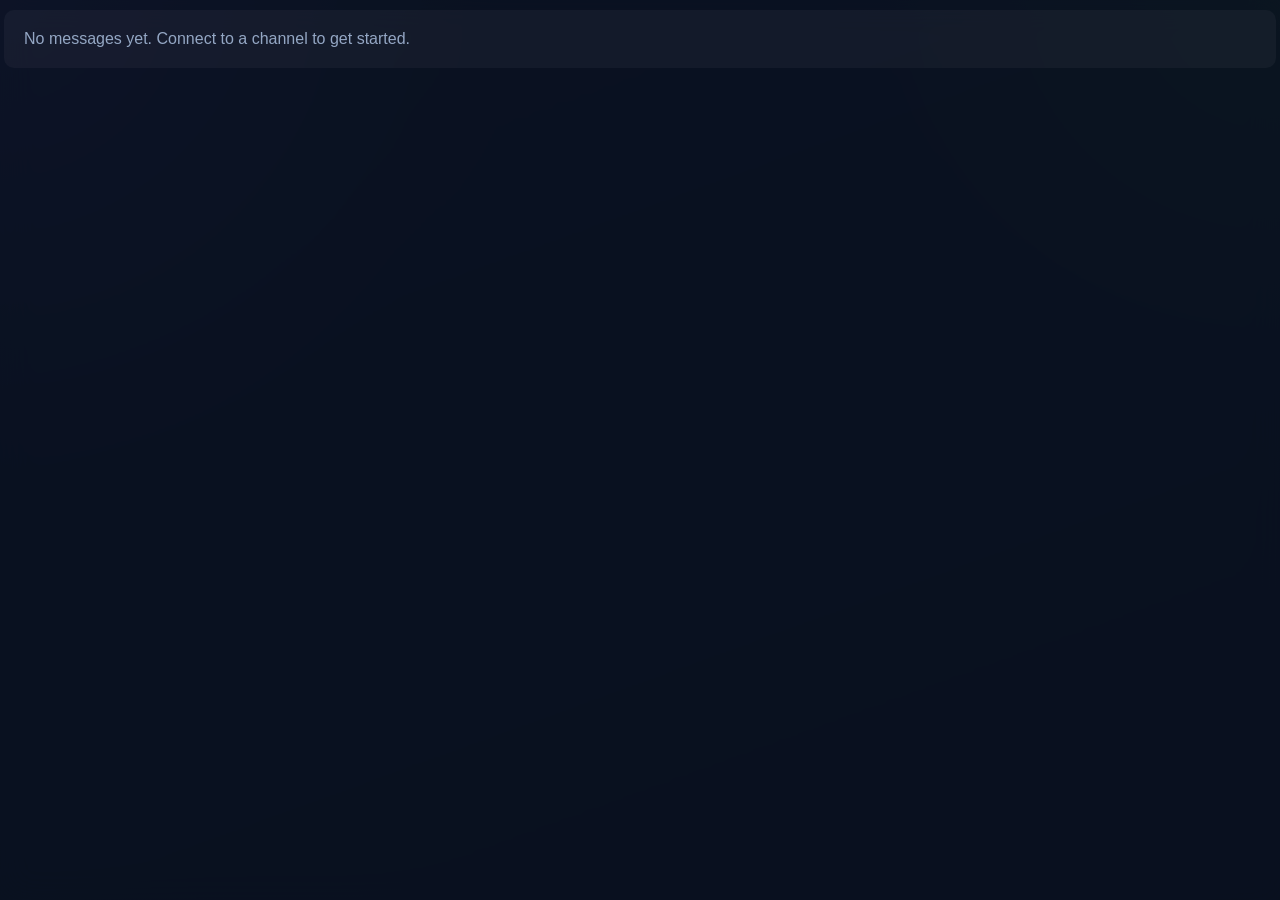
==== web/popout.html @ defdb37e "Initial commit" ====
<!DOCTYPE html>
<html lang="en">
<head>
    <meta charset="utf-8">
    <meta name="viewport" content="width=device-width, initial-scale=1, maximum-scale=1">
    <title>Unified Chat Lite - Popout</title>
    <link rel="icon" href="assets/favicon.ico">
    <link rel="stylesheet" href="styles.css">
    <style>
        html, body {
            height: 100%;
            overflow: hidden;
            padding: 0;
        }
        .app-shell {
            height: 100%;
            display: flex;
            flex-direction: column;
            max-width: none;
        }
        .feed-panel {
            flex: 1;
            min-height: 0;
            height: auto;
            display: flex;
            flex-direction: column;
            border-radius: 0;
            border: none;
        }
        .feed {
            flex: 1 1 0;
            min-height: 0;
        }
    </style>
</head>
<body data-mode="popout">
    <div class="app-shell">
        <section class="panel feed-panel">
            <div class="feed-wrapper">
                <div id="feed" class="feed" aria-live="polite"></div>
                <button id="scroll-bottom" class="scroll-bottom hidden" type="button" title="Scroll to bottom">&darr;</button>
            </div>
        </section>
    </div>

    <script src="app.js" defer></script>
</body>
</html>
---- web/styles.css ----
:root {
    --bg: #09111f;
    --bg-strong: #050910;
    --panel: rgba(11, 19, 35, 0.88);
    --panel-border: rgba(124, 149, 184, 0.18);
    --text: #eef4ff;
    --muted: #94a7c4;
    --accent: #f7f4ea;
    --twitch: #9146ff;
    --youtube: #ff0000;
    --kick: #53fc18;
    --tiktok: #25f4ee;
    --ok: #73f0a8;
    --warn: #ffd166;
    --danger: #ff7b7b;
    --shadow: 0 30px 70px rgba(0, 0, 0, 0.35);
}

* {
    box-sizing: border-box;
}

html,
body {
    margin: 0;
    height: 100%;
    background:
        radial-gradient(circle at top left, rgba(145, 70, 255, 0.18), transparent 30%),
        radial-gradient(circle at top right, rgba(83, 252, 24, 0.12), transparent 26%),
        linear-gradient(160deg, #09111f 0%, #050910 65%, #020408 100%);
    color: var(--text);
    font-family: "IBM Plex Sans", "Segoe UI", sans-serif;
    overflow: hidden;
}

body {
    padding: 28px;
}

.app-shell {
    max-width: 1320px;
    margin: 0 auto;
    height: 100%;
    display: flex;
    flex-direction: column;
}

.hero {
    grid-column: 1;
    grid-row: 1;
    display: flex;
    align-items: center;
    padding: 14px 16px;
    border: 1px solid var(--panel-border);
    border-radius: 14px;
    background: linear-gradient(140deg, rgba(14, 23, 41, 0.96), rgba(9, 15, 28, 0.88));
    box-shadow: var(--shadow);
}

h1,
h2 {
    margin: 0;
}

h1 {
    font-size: 1.85rem;
    line-height: 1;
    white-space: nowrap;
    display: flex;
    align-items: center;
    gap: 9px;
}

.lite-tag {
    font-size: 0.6em;
    font-weight: 600;
    color: var(--muted);
    letter-spacing: 0.12em;
    text-transform: uppercase;
    align-self: flex-end;
}

.header-logo {
    height: 1.6em;
    width: auto;
}

h2 {
    font-size: 1.15rem;
}

.layout-grid {
    display: grid;
    grid-template-columns: 320px minmax(0, 1fr);
    grid-template-rows: auto minmax(0, 1fr);
    gap: 20px;
    align-items: stretch;
    flex: 1;
    min-height: 0;
}

/* The side column scrolls on its own so the app always fits the viewport,
   no matter how short the window is. */
.side-column {
    grid-column: 1;
    grid-row: 2;
    display: flex;
    flex-direction: column;
    gap: 20px;
    min-height: 0;
    overflow-y: auto;
    scrollbar-width: thin;
    scrollbar-color: rgba(124, 149, 184, 0.35) transparent;
    padding-right: 4px;
}

.side-column::-webkit-scrollbar {
    width: 6px;
}

.side-column::-webkit-scrollbar-thumb {
    background: rgba(124, 149, 184, 0.35);
    border-radius: 3px;
}

.side-column > .panel {
    flex-shrink: 0;
}

.panel {
    border: 1px solid var(--panel-border);
    border-radius: 14px;
    background: var(--panel);
    box-shadow: var(--shadow);
    backdrop-filter: blur(16px);
}

/* All side-column section headers share the micro-label look. */
.side-column h2 {
    font-size: 0.72rem;
    font-weight: 600;
    text-transform: uppercase;
    letter-spacing: 0.14em;
    color: var(--muted);
}

.panel-header {
    display: flex;
    justify-content: space-between;
    align-items: center;
    gap: 16px;
    padding: 14px 16px 0;
}

.feed-panel > .panel-header {
    padding: 10px 14px 4px;
    gap: 10px;
}

.channels-panel .panel-header,
.controls-panel .panel-header {
    padding: 10px 16px 0;
}

.channels-form {
    display: grid;
    gap: 8px;
    padding: 10px 16px 14px;
}

.channel-field {
    display: grid;
    grid-template-columns: 72px 1fr auto;
    align-items: center;
    gap: 8px;
}

.channel-clear {
    width: 22px;
    height: 22px;
    padding: 0;
    border: none;
    border-radius: 7px;
    background: rgba(255, 59, 48, 0.18);
    color: #ff7b7b;
    font-size: 0.72rem;
    line-height: 1;
    cursor: pointer;
    display: flex;
    align-items: center;
    justify-content: center;
    transition: background 160ms ease, transform 160ms ease;
}

.channel-clear:hover {
    background: rgba(255, 59, 48, 0.4);
    transform: scale(1.12);
}

.channel-clear.hidden {
    display: none;
}

.channel-label {
    font-size: 0.74rem;
    font-weight: 600;
    text-transform: uppercase;
    letter-spacing: 0.08em;
    color: var(--muted);
}

.channel-field[data-platform="twitch"] .channel-label {
    color: var(--twitch);
}

.channel-field[data-platform="youtube"] .channel-label {
    color: var(--youtube);
}

.channel-field[data-platform="kick"] .channel-label {
    color: var(--kick);
}

.channel-field[data-platform="tiktok"] .channel-label {
    color: var(--tiktok);
}

.channel-input {
    padding: 6px 10px;
    border-radius: 8px;
    font-size: 0.9rem;
}

.channel-input:disabled {
    opacity: 0.45;
    cursor: not-allowed;
}

.connect-button {
    margin-top: 4px;
    padding: 9px 16px;
    justify-content: center;
}

.input-field {
    width: 100%;
    border-radius: 9px;
    border: 1px solid rgba(255, 255, 255, 0.08);
    background: rgba(4, 8, 15, 0.72);
    color: var(--text);
    padding: 10px 16px;
    font: inherit;
}

.controls-panel .filter-row {
    padding: 10px 16px 14px;
    gap: 8px;
}

.filter-row {
    padding: 20px 22px 22px;
}

.status-grid {
    display: grid;
    gap: 8px;
    padding: 10px 16px 16px;
}

.status-card {
    display: flex;
    align-items: center;
    gap: 10px;
    padding: 8px 12px;
    border-radius: 10px;
    background: rgba(255, 255, 255, 0.03);
    border: 1px solid rgba(255, 255, 255, 0.06);
}

.status-detail {
    flex: 1;
    min-width: 0;
    overflow: hidden;
    text-overflow: ellipsis;
    white-space: nowrap;
    font-size: 0.85rem;
    color: var(--muted);
}

.status-dot {
    width: 9px;
    height: 9px;
    flex-shrink: 0;
    border-radius: 999px;
    background: var(--warn);
    box-shadow: 0 0 10px currentColor;
}

.status-dot.ok {
    background: var(--ok);
    color: var(--ok);
}

.status-dot.warn {
    background: var(--warn);
    color: var(--warn);
}

.status-dot.error {
    background: var(--danger);
    color: var(--danger);
}

.status-dot.idle {
    background: rgba(255, 255, 255, 0.25);
    color: transparent;
    box-shadow: none;
}

.about-panel {
    padding: 12px 16px;
    display: grid;
    gap: 10px;
}

.about-links {
    display: flex;
    gap: 8px;
    flex-wrap: wrap;
}

.about-link {
    display: inline-flex;
    align-items: center;
    gap: 7px;
    padding: 7px 12px;
    font-size: 0.85rem;
    border-radius: 10px;
    background: rgba(255, 255, 255, 0.03);
    border: 1px solid rgba(255, 255, 255, 0.07);
    color: var(--muted);
    text-decoration: none;
    transition: border-color 160ms ease, color 160ms ease, background 160ms ease;
}

.about-link svg {
    height: 13px;
    width: auto;
}

.about-link:hover {
    background: rgba(255, 255, 255, 0.07);
    color: var(--text);
}

.about-link.donate {
    border-color: rgba(255, 209, 102, 0.3);
    color: #ffd166;
}

.about-link.donate:hover {
    background: rgba(255, 209, 102, 0.1);
    color: #ffe199;
}

.about-credit {
    margin: 0;
    font-size: 0.78rem;
    color: var(--muted);
}

.about-credit .heart {
    color: #ff3b3b;
}

.about-credit a {
    color: inherit;
    text-decoration: underline;
    text-underline-offset: 2px;
}

.about-credit a:hover {
    color: var(--text);
}

.about-credit .heart {
    color: #ff5c8a;
}


.filter-row {
    display: flex;
    gap: 10px;
    flex-wrap: wrap;
}

.ghost-button,
.primary-button {
    cursor: pointer;
    border: 0;
    border-radius: 10px;
    font: inherit;
    transition: transform 160ms ease, opacity 160ms ease, background 160ms ease;
}

.ghost-button:hover,
.primary-button:hover {
    transform: translateY(-1px);
}

.filter-button {
    display: inline-flex;
    align-items: center;
    gap: 7px;
    padding: 7px 12px;
    font: inherit;
    font-size: 0.85rem;
    border-radius: 10px;
    background: rgba(255, 255, 255, 0.03);
    border: 1px solid rgba(255, 255, 255, 0.07);
    color: var(--muted);
    cursor: pointer;
    transition: border-color 160ms ease, color 160ms ease, background 160ms ease;
}

.filter-button:hover {
    background: rgba(255, 255, 255, 0.07);
}

.filter-button.active {
    color: var(--text);
}

.chip-dot {
    width: 7px;
    height: 7px;
    border-radius: 50%;
    background: rgba(255, 255, 255, 0.22);
    transition: background 160ms ease, box-shadow 160ms ease;
}

.filter-button.active[data-platform="twitch"] {
    border-color: rgba(145, 70, 255, 0.45);
}

.filter-button.active[data-platform="twitch"] .chip-dot {
    background: var(--twitch);
    box-shadow: 0 0 8px var(--twitch);
}

.filter-button.active[data-platform="youtube"] {
    border-color: rgba(255, 0, 0, 0.5);
}

.filter-button.active[data-platform="youtube"] .chip-dot {
    background: var(--youtube);
    box-shadow: 0 0 8px var(--youtube);
}

.filter-button.active[data-platform="kick"] {
    border-color: rgba(83, 252, 24, 0.4);
}

.filter-button.active[data-platform="kick"] .chip-dot {
    background: var(--kick);
    box-shadow: 0 0 8px var(--kick);
}

.filter-button.active[data-platform="tiktok"] {
    border-color: rgba(37, 244, 238, 0.4);
}

.filter-button.active[data-platform="tiktok"] .chip-dot {
    background: var(--tiktok);
    box-shadow: 0 0 8px var(--tiktok);
}

.settings-rows {
    display: grid;
    gap: 10px;
    padding: 10px 16px 16px;
}

.settings-row {
    display: flex;
    justify-content: space-between;
    align-items: center;
    gap: 12px;
}

.settings-label {
    font-size: 0.88rem;
    color: var(--text);
}

.switch {
    position: relative;
    width: 36px;
    height: 20px;
    padding: 0;
    flex-shrink: 0;
    border-radius: 999px;
    border: 1px solid rgba(255, 255, 255, 0.12);
    background: rgba(255, 255, 255, 0.07);
    cursor: pointer;
    transition: background 180ms ease, border-color 180ms ease;
}

.switch::after {
    content: "";
    position: absolute;
    top: 2px;
    left: 2px;
    width: 14px;
    height: 14px;
    border-radius: 50%;
    background: #94a7c4;
    transition: transform 180ms ease, background 180ms ease;
}

.switch.active {
    background: rgba(115, 240, 168, 0.22);
    border-color: rgba(115, 240, 168, 0.5);
}

.switch.active::after {
    transform: translateX(16px);
    background: var(--ok);
}

.settings-action {
    width: 100%;
    padding: 8px 12px;
    border-radius: 10px;
    border: 1px solid rgba(255, 123, 123, 0.22);
    background: transparent;
    color: var(--danger);
    font: inherit;
    font-size: 0.85rem;
    cursor: pointer;
    transition: background 160ms ease;
}

.settings-action:hover {
    background: rgba(255, 59, 48, 0.12);
}

.ghost-button {
    display: inline-flex;
    align-items: center;
    justify-content: center;
    padding: 11px 18px;
    background: rgba(255, 255, 255, 0.06);
    color: var(--text);
    text-decoration: none;
}

.small-button {
    padding: 6px 10px;
    font-size: 0.88rem;
}

.primary-button {
    padding: 11px 18px;
    color: #08111c;
    background: linear-gradient(135deg, #ff574b 0%, #2fe273 52%, #a14dff 100%);
    border: 0;
    font-weight: 700;
}

.primary-button:hover {
    background: linear-gradient(135deg, #ff6a5f 0%, #43f184 52%, #b164ff 100%);
    box-shadow: 0 4px 16px rgba(161, 77, 255, 0.4);
}

.feed-panel {
    grid-column: 2;
    grid-row: 1 / -1;
    display: flex;
    flex-direction: column;
    min-height: 0;
    overflow: hidden;
}

.feed-panel > .panel-header {
    flex-shrink: 0;
}

.feed-wrapper {
    position: relative;
    flex: 1 1 0;
    min-height: 0;
    display: flex;
    flex-direction: column;
}

.feed {
    display: flex;
    flex-direction: column;
    gap: 4px;
    padding: 10px 4px 4px;
    flex: 1 1 0;
    min-height: 0;
    overflow-y: auto;
}

.scroll-bottom {
    position: absolute;
    bottom: 12px;
    left: 50%;
    transform: translateX(-50%) translateY(0);
    width: 36px;
    height: 36px;
    border-radius: 50%;
    border: 1px solid var(--panel-border);
    background: rgba(30, 40, 60, 0.9);
    color: var(--text);
    font-size: 1.1rem;
    line-height: 1;
    cursor: pointer;
    display: flex;
    align-items: center;
    justify-content: center;
    padding: 0;
    transition: transform 220ms ease, opacity 220ms ease;
    box-shadow: 0 4px 12px rgba(0, 0, 0, 0.4);
    z-index: 10;
    opacity: 1;
}

.scroll-bottom:hover {
    transform: translateX(-50%) scale(1.1);
    background: rgba(40, 55, 80, 0.95);
}

.scroll-bottom.hidden {
    opacity: 0;
    transform: translateX(-50%) translateY(20px);
    pointer-events: none;
}

.message-card {
    padding: 6px 12px;
    border-radius: 10px;
    background: rgba(255, 255, 255, 0.03);
    border: 1px solid rgba(255, 255, 255, 0.05);
}

.message-card:last-child {
    animation: fade-in 220ms ease;
}

.message-card.deleted {
    opacity: 0.72;
}

.message-card.deleted .message-text {
    text-decoration: line-through;
    text-decoration-thickness: 2px;
}

.message-card.deleted .emote {
    filter: grayscale(1);
    opacity: 0.5;
}

@property --twitch-rainbow-angle {
    syntax: '<angle>';
    initial-value: 0deg;
    inherits: false;
}

.message-card.system-notice {
    border: 2px solid transparent;
    background:
        linear-gradient(rgba(145, 70, 255, 0.08), rgba(145, 70, 255, 0.08)) padding-box,
        linear-gradient(#0d1626, #0d1626) padding-box,
        conic-gradient(
            from var(--twitch-rainbow-angle),
            rgba(255, 59, 59, 0.8), rgba(255, 177, 59, 0.8), rgba(245, 238, 58, 0.8), rgba(76, 217, 100, 0.8),
            rgba(52, 192, 255, 0.8), rgba(106, 92, 255, 0.8), rgba(255, 92, 209, 0.8), rgba(255, 59, 59, 0.8)
        ) border-box;
    animation: twitch-rainbow-spin 6s linear infinite;
}

@keyframes twitch-rainbow-spin {
    to { --twitch-rainbow-angle: 360deg; }
}

.system-notice-text {
    color: #fff;
}

.message-link {
    color: inherit;
    text-decoration: underline;
    text-decoration-color: currentColor;
    text-underline-offset: 2px;
    overflow-wrap: anywhere;
}

.message-link:hover {
    text-decoration-thickness: 2px;
}

.message-topline {
    display: inline;
    line-height: 1;
    margin-bottom: 2px;
}

.platform-pill {
    display: inline-flex;
    align-items: center;
    vertical-align: middle;
    gap: 5px;
    padding: 3px 6px;
    border-radius: 999px;
    font-size: 0.82rem;
    color: #fff;
    margin-right: 3px;
}

.platform-pill svg,
.platform-pill img {
    height: 16px;
    vertical-align: middle;
}

.platform-pill.twitch {
    background: rgba(145, 70, 255, 0.18);
}

.platform-pill.youtube {
    background: rgba(255, 0, 0, 0.16);
}

.platform-pill.kick {
    background: rgba(83, 252, 24, 0.18);
    color: #d7ffd0;
}

.platform-pill.tiktok {
    background: rgba(37, 244, 238, 0.14);
    color: #d6fdfb;
}

.message-time {
    color: var(--muted);
    font-size: 0.82rem;
    margin-right: 4px;
}

.author-name {
    font-weight: 700;
    white-space: nowrap;
}

.message-text {
    word-break: break-word;
    font-size: 0.93rem;
}

.emote {
    height: 1.4em;
    vertical-align: middle;
    margin: 0 1px;
}

.empty-state {
    padding: 20px;
    border-radius: 10px;
    background: rgba(255, 255, 255, 0.04);
    color: var(--muted);
}

@keyframes fade-in {
    from {
        opacity: 0;
        transform: translateY(6px);
    }
    to {
        opacity: 1;
        transform: translateY(0);
    }
}

@media (max-width: 1120px) {
    html, body {
        height: auto;
        overflow: auto;
    }

    .app-shell {
        height: auto;
    }

    .layout-grid {
        grid-template-columns: 1fr;
        grid-template-rows: auto;
    }

    .hero,
    .side-column,
    .feed-panel {
        grid-column: 1;
        grid-row: auto;
    }

    .side-column {
        overflow-y: visible;
        padding-right: 0;
    }

    .feed-panel {
        height: calc(100vh - 80px);
        min-height: 400px;
        overflow: visible;
    }

    .feed {
        max-height: none;
    }
}

@media (max-width: 720px) {
    body {
        padding: 10px;
    }

    .hero {
        padding: 12px 16px;
        border-radius: 12px;
    }

    .panel {
        border-radius: 12px;
    }
}
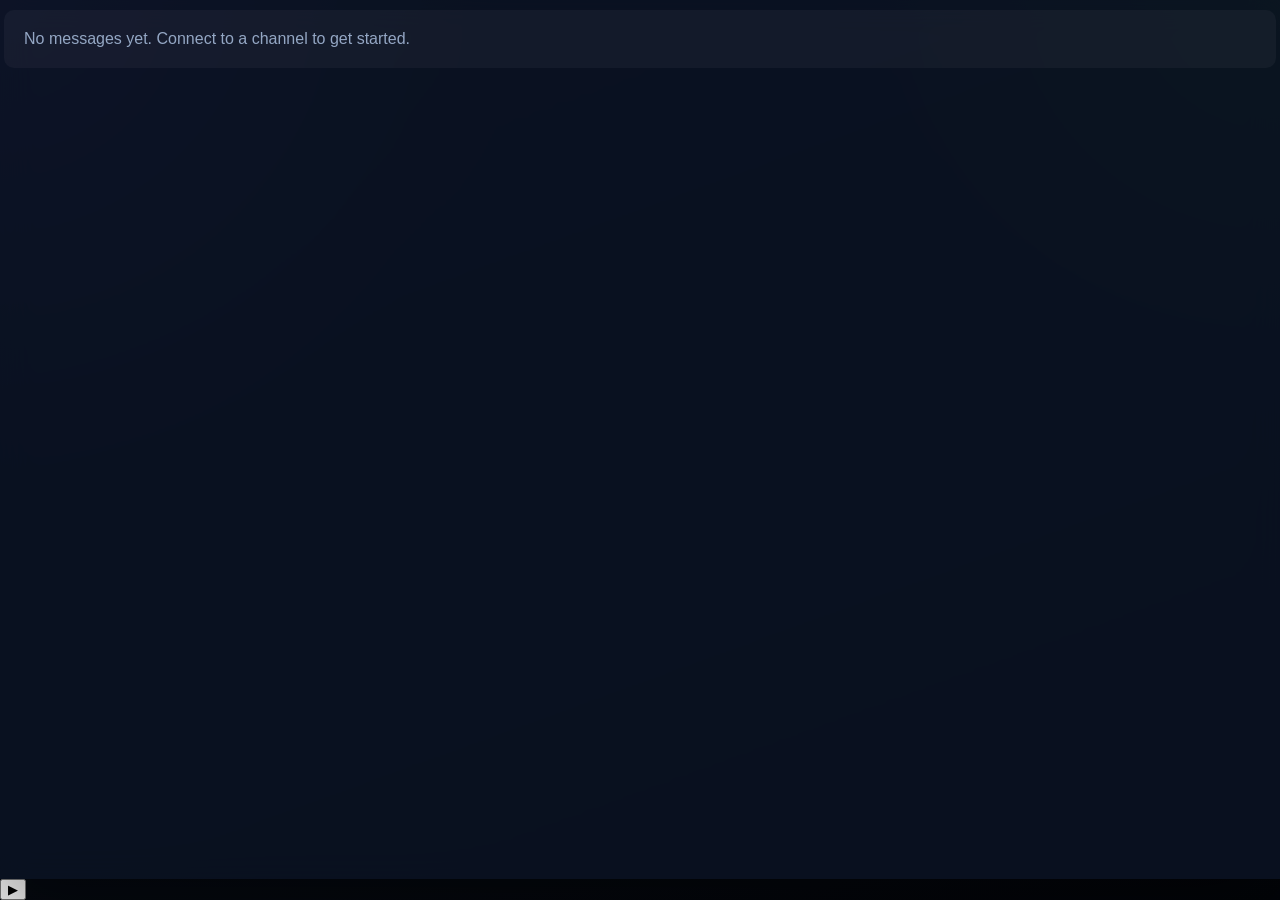
==== commit afbc3d0c: "add stream player pane with source picker and toggle controls" ====
--- a/web/popout.html
+++ b/web/popout.html
@@ -35,12 +35,19 @@
 </head>
 <body data-mode="popout">
     <div class="app-shell">
+        <div id="player-pane" class="player-pane hidden">
+            <div id="player-frame" class="player-frame"></div>
+        </div>
         <section class="panel feed-panel">
             <div class="feed-wrapper">
                 <div id="feed" class="feed" aria-live="polite"></div>
                 <button id="scroll-bottom" class="scroll-bottom hidden" type="button" title="Scroll to bottom">&darr;</button>
             </div>
         </section>
+        <div class="player-controls">
+            <div id="player-sources" class="player-sources hidden"></div>
+            <button id="player-toggle" class="player-toggle" type="button" title="Show stream player">&#9654;</button>
+        </div>
     </div>
 
     <script src="app.js" defer></script>
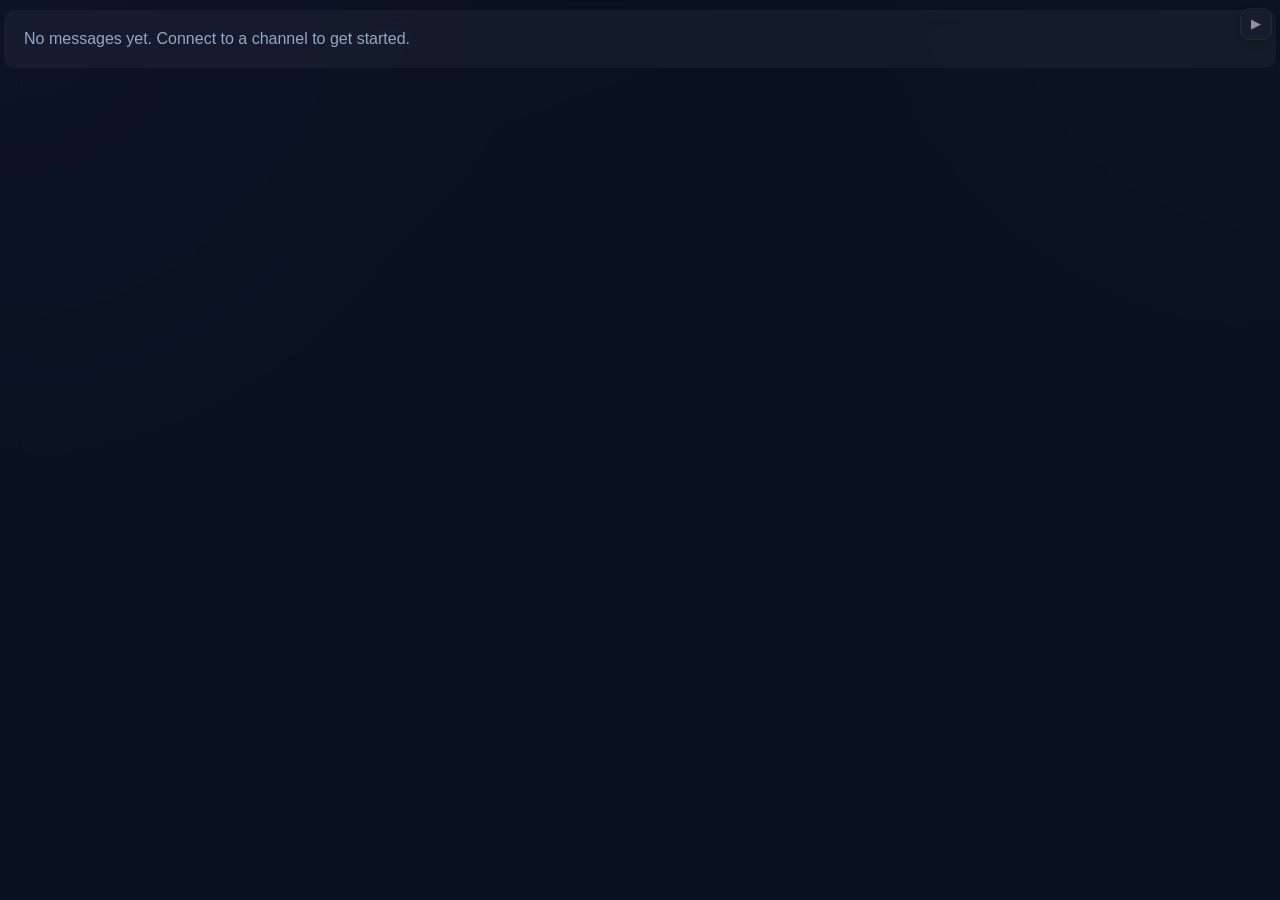
==== commit f12ea873: "SEO: meta/OG/Twitter tags, JSON-LD, robots.txt, sitemap, og-image" ====
--- a/web/popout.html
+++ b/web/popout.html
@@ -4,6 +4,9 @@
     <meta charset="utf-8">
     <meta name="viewport" content="width=device-width, initial-scale=1, maximum-scale=1">
     <title>Unified Chat Lite - Popout</title>
+    <!-- Satellite page: shouldn't compete with the main page in search results. -->
+    <meta name="robots" content="noindex">
+    <link rel="canonical" href="https://unified-chat.com/">
     <link rel="icon" href="assets/favicon.ico">
     <link rel="stylesheet" href="styles.css">
     <style>
--- a/web/styles.css
+++ b/web/styles.css
@@ -38,6 +38,7 @@
 }
 
 .app-shell {
+    position: relative;
     max-width: 1320px;
     margin: 0 auto;
     height: 100%;
@@ -236,10 +237,22 @@
     cursor: not-allowed;
 }
 
+/* Same quiet style as the Clear chat button, in the "connected" green. */
 .connect-button {
     margin-top: 4px;
     padding: 9px 16px;
-    justify-content: center;
+    border-radius: 10px;
+    border: 1px solid rgba(115, 240, 168, 0.3);
+    background: transparent;
+    color: var(--ok);
+    font: inherit;
+    font-size: 0.85rem;
+    cursor: pointer;
+    transition: background 160ms ease;
+}
+
+.connect-button:hover {
+    background: rgba(115, 240, 168, 0.12);
 }
 
 .input-field {
@@ -394,8 +407,7 @@
     flex-wrap: wrap;
 }
 
-.ghost-button,
-.primary-button {
+.ghost-button {
     cursor: pointer;
     border: 0;
     border-radius: 10px;
@@ -403,8 +415,7 @@
     transition: transform 160ms ease, opacity 160ms ease, background 160ms ease;
 }
 
-.ghost-button:hover,
-.primary-button:hover {
+.ghost-button:hover {
     transform: translateY(-1px);
 }
 
@@ -558,19 +569,6 @@
 .small-button {
     padding: 6px 10px;
     font-size: 0.88rem;
-}
-
-.primary-button {
-    padding: 11px 18px;
-    color: #08111c;
-    background: linear-gradient(135deg, #ff574b 0%, #2fe273 52%, #a14dff 100%);
-    border: 0;
-    font-weight: 700;
-}
-
-.primary-button:hover {
-    background: linear-gradient(135deg, #ff6a5f 0%, #43f184 52%, #b164ff 100%);
-    box-shadow: 0 4px 16px rgba(161, 77, 255, 0.4);
 }
 
 .feed-panel {
@@ -837,3 +835,261 @@
         border-radius: 12px;
     }
 }
+
+/* --- Stream player (popout) ------------------------------------------------
+   Docked 16:9 pane above the feed with floating controls in the top-right
+   corner: platform icons to pick the source and a toggle to open/close. */
+
+.player-pane {
+    flex-shrink: 0;
+    background: #000;
+    border-bottom: 1px solid var(--panel-border);
+}
+
+.player-pane.hidden {
+    display: none;
+}
+
+.player-frame iframe {
+    display: block;
+    width: 100%;
+    aspect-ratio: 16 / 9;
+    max-height: 55vh;
+    border: none;
+}
+
+.player-empty {
+    padding: 26px 16px;
+    text-align: center;
+    color: var(--muted);
+    font-size: 0.9rem;
+}
+
+.player-controls {
+    position: absolute;
+    top: 8px;
+    right: 8px;
+    z-index: 30;
+    display: flex;
+    align-items: center;
+    gap: 6px;
+    opacity: 0.55;
+    transition: opacity 160ms ease;
+}
+
+.player-controls:hover {
+    opacity: 1;
+}
+
+.player-sources {
+    display: flex;
+    gap: 6px;
+}
+
+.player-sources.hidden {
+    display: none;
+}
+
+.player-toggle,
+.player-source {
+    width: 32px;
+    height: 32px;
+    padding: 0;
+    border-radius: 10px;
+    border: 1px solid var(--panel-border);
+    background: rgba(30, 40, 60, 0.45);
+    color: var(--text);
+    font-size: 0.8rem;
+    line-height: 1;
+    cursor: pointer;
+    display: flex;
+    align-items: center;
+    justify-content: center;
+    transition: transform 160ms ease, background 160ms ease, border-color 160ms ease;
+    box-shadow: 0 4px 12px rgba(0, 0, 0, 0.4);
+}
+
+.player-toggle:hover,
+.player-source:hover {
+    transform: scale(1.1);
+    background: rgba(40, 55, 80, 0.95);
+}
+
+.player-source svg,
+.player-source img {
+    height: 16px;
+    width: auto;
+    pointer-events: none;
+}
+
+.player-source {
+    opacity: 0.55;
+}
+
+.player-source.active {
+    opacity: 1;
+}
+
+.player-source.active[data-platform="twitch"] {
+    border-color: rgba(145, 70, 255, 0.65);
+}
+
+.player-source.active[data-platform="kick"] {
+    border-color: rgba(83, 252, 24, 0.55);
+}
+
+/* --- "More info" overlay ------------------------------------------------ */
+
+.info-button {
+    white-space: nowrap;
+    font-size: 0.85rem;
+}
+
+.info-overlay {
+    position: fixed;
+    inset: 0;
+    z-index: 100;
+    background: rgba(2, 6, 12, 0.6);
+    backdrop-filter: blur(4px);
+    display: flex;
+    align-items: center;
+    justify-content: center;
+    padding: 24px;
+}
+
+.info-overlay.hidden {
+    display: none;
+}
+
+.info-dialog {
+    width: 100%;
+    max-width: 560px;
+    max-height: min(80vh, 640px);
+    display: flex;
+    flex-direction: column;
+    animation: fade-in 180ms ease;
+}
+
+.info-header {
+    display: flex;
+    justify-content: space-between;
+    align-items: center;
+    gap: 16px;
+    padding: 16px 20px 0;
+}
+
+.info-close {
+    width: 26px;
+    height: 26px;
+    padding: 0;
+    border: none;
+    border-radius: 8px;
+    background: rgba(255, 255, 255, 0.06);
+    color: var(--muted);
+    font-size: 0.8rem;
+    line-height: 1;
+    cursor: pointer;
+    display: flex;
+    align-items: center;
+    justify-content: center;
+    transition: background 160ms ease, color 160ms ease;
+}
+
+.info-close:hover {
+    background: rgba(255, 255, 255, 0.12);
+    color: var(--text);
+}
+
+.info-body {
+    padding: 10px 20px 20px;
+    overflow-y: auto;
+    display: grid;
+    gap: 14px;
+    scrollbar-width: thin;
+    scrollbar-color: rgba(124, 149, 184, 0.35) transparent;
+}
+
+.info-body h3 {
+    margin: 0 0 4px;
+    font-size: 0.72rem;
+    font-weight: 600;
+    text-transform: uppercase;
+    letter-spacing: 0.14em;
+    color: var(--muted);
+}
+
+.info-body ul {
+    margin: 0;
+    padding-left: 18px;
+    display: grid;
+    gap: 5px;
+    font-size: 0.9rem;
+    line-height: 1.4;
+    color: var(--text);
+}
+
+.info-body li::marker {
+    color: var(--muted);
+}
+
+/* --- OBS overlay mode (popout.html?overlay=1) ------------------------------
+   Transparent, chrome-less popout variant for capturing chat directly in the
+   stream image. Cards fade out after --overlay-fade (default 30s). */
+
+html.overlay-mode,
+html.overlay-mode body {
+    background: transparent;
+}
+
+html.overlay-mode .feed-panel {
+    background: transparent;
+    border: none;
+    box-shadow: none;
+    backdrop-filter: none;
+}
+
+html.overlay-mode .scroll-bottom,
+html.overlay-mode .player-pane,
+html.overlay-mode .player-controls,
+html.overlay-mode .empty-state {
+    display: none;
+}
+
+html.overlay-mode .feed {
+    scrollbar-width: none;
+}
+
+html.overlay-mode .feed::-webkit-scrollbar {
+    display: none;
+}
+
+/* Bottom-anchored like normal stream chat: the column grows and shrinks at
+   the top, so an expiring card's removal never moves the messages below. */
+html.overlay-mode .feed {
+    justify-content: flex-end;
+}
+
+html.overlay-mode .message-card {
+    background: transparent;
+    border: none;
+    /* No bubble behind the text, so a crisp 1px outline (eight zero-blur
+       shadows) keeps it readable over bright stream content without the
+       smudged look a blurred drop-shadow gets. */
+    text-shadow:
+        1px 0 0 #000, -1px 0 0 #000, 0 1px 0 #000, 0 -1px 0 #000,
+        1px 1px 0 #000, -1px 1px 0 #000, 1px -1px 0 #000, -1px -1px 0 #000;
+    animation: overlay-fade var(--overlay-fade, 60000ms) linear forwards;
+}
+
+html.overlay-mode .message-time {
+    display: none;
+}
+
+@keyframes overlay-fade {
+    0%, 90% {
+        opacity: 1;
+    }
+    100% {
+        opacity: 0;
+    }
+}
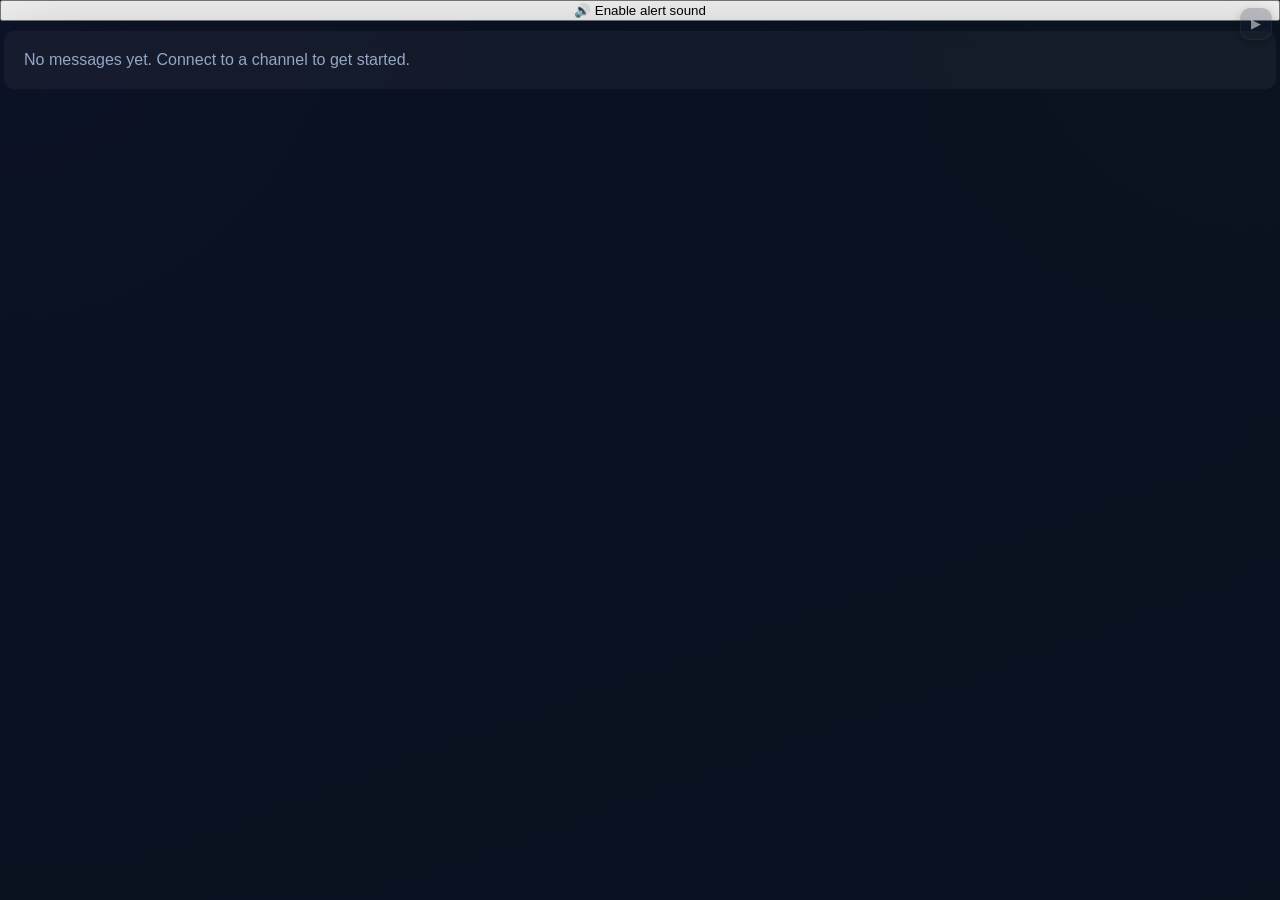
==== commit 6952de35: "popout: alert sound unlock banner" ====
--- a/web/popout.html
+++ b/web/popout.html
@@ -8,6 +8,8 @@
     <meta name="robots" content="noindex">
     <link rel="canonical" href="https://unified-chat.com/">
     <link rel="icon" href="assets/favicon.ico">
+    <link rel="manifest" href="popout-manifest.json">
+    <link rel="apple-touch-icon" href="assets/icon-192.png">
     <link rel="stylesheet" href="styles.css">
     <style>
         html, body {
@@ -38,6 +40,8 @@
 </head>
 <body data-mode="popout">
     <div class="app-shell">
+        <button id="alerts-unlock" class="alerts-unlock hidden" type="button"
+            title="Browsers block sound until you interact with the page">&#128266; Enable alert sound</button>
         <div id="player-pane" class="player-pane hidden">
             <div id="player-frame" class="player-frame"></div>
         </div>
@@ -51,6 +55,7 @@
             <div id="player-sources" class="player-sources hidden"></div>
             <button id="player-toggle" class="player-toggle" type="button" title="Show stream player">&#9654;</button>
         </div>
+        <div id="alert-frames" class="alert-frames" aria-hidden="true"></div>
     </div>
 
     <script src="app.js" defer></script>
--- a/web/styles.css
+++ b/web/styles.css
@@ -607,9 +607,11 @@
     bottom: 12px;
     left: 50%;
     transform: translateX(-50%) translateY(0);
-    width: 36px;
+    min-width: 36px;
+    padding: 0 10px;
     height: 36px;
-    border-radius: 50%;
+    border-radius: 999px;
+    white-space: nowrap;
     border: 1px solid var(--panel-border);
     background: rgba(30, 40, 60, 0.9);
     color: var(--text);
@@ -619,7 +621,6 @@
     display: flex;
     align-items: center;
     justify-content: center;
-    padding: 0;
     transition: transform 220ms ease, opacity 220ms ease;
     box-shadow: 0 4px 12px rgba(0, 0, 0, 0.4);
     z-index: 10;
@@ -747,6 +748,25 @@
     color: var(--muted);
     font-size: 0.82rem;
     margin-right: 4px;
+}
+
+.badge {
+    height: 16px;
+    width: 16px;
+    border-radius: 3px;
+    margin-right: 4px;
+    vertical-align: middle;
+}
+
+.source-streamer-avatar {
+    height: 22px;
+    width: 22px;
+    border-radius: 999px;
+    object-fit: cover;
+    vertical-align: middle;
+    margin-right: 5px;
+    border: 1px solid rgba(255, 255, 255, 0.18);
+    background: rgba(255, 255, 255, 0.06);
 }
 
 .author-name {
@@ -1032,7 +1052,7 @@
     color: var(--muted);
 }
 
-/* --- OBS overlay mode (popout.html?overlay=1) ------------------------------
+/* --- OBS overlay mode (/overlay) --------------------------------------------
    Transparent, chrome-less popout variant for capturing chat directly in the
    stream image. Cards fade out after --overlay-fade (default 30s). */
 
@@ -1072,24 +1092,42 @@
 html.overlay-mode .message-card {
     background: transparent;
     border: none;
+    font-size: var(--overlay-font, 1rem);
     /* No bubble behind the text, so a crisp 1px outline (eight zero-blur
        shadows) keeps it readable over bright stream content without the
        smudged look a blurred drop-shadow gets. */
     text-shadow:
         1px 0 0 #000, -1px 0 0 #000, 0 1px 0 #000, 0 -1px 0 #000,
         1px 1px 0 #000, -1px 1px 0 #000, 1px -1px 0 #000, -1px -1px 0 #000;
-    animation: overlay-fade var(--overlay-fade, 60000ms) linear forwards;
+    animation: overlay-fade 2500ms linear forwards;
+}
+
+html.overlay-mode .message-text {
+    font-size: calc(var(--overlay-font, 1rem) * 0.93);
+}
+
+html.overlay-mode .badge {
+    width: 1em;
+    height: 1em;
 }
 
 html.overlay-mode .message-time {
     display: none;
 }
 
+html.overlay-align-right .message-card {
+    text-align: right;
+}
+
+html.overlay-no-icons .platform-pill {
+    display: none;
+}
+
 @keyframes overlay-fade {
-    0%, 90% {
+    from {
         opacity: 1;
     }
-    100% {
+    to {
         opacity: 0;
     }
 }
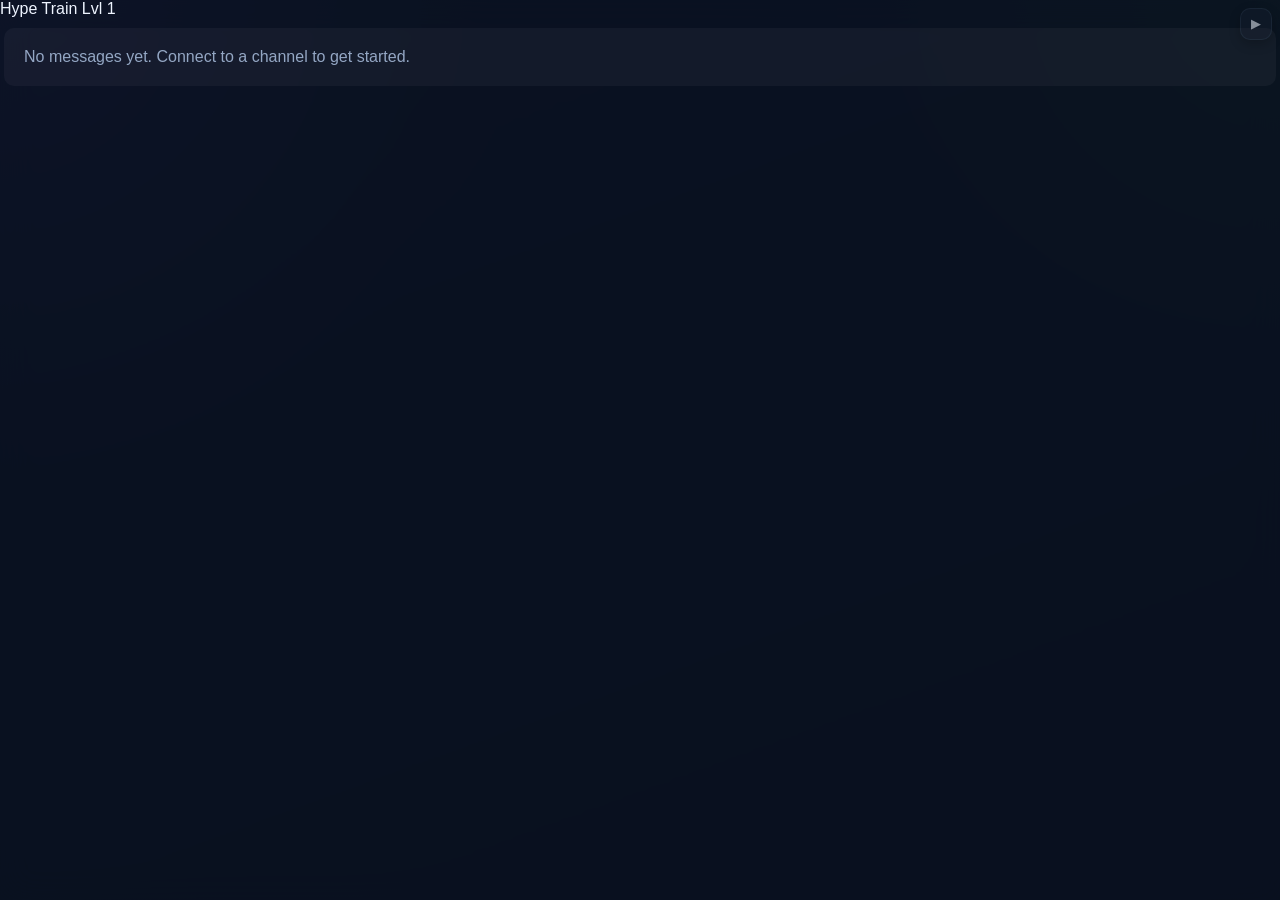
==== commit 2f8df64a: "hype train bar, ported from unified-chat" ====
--- a/web/popout.html
+++ b/web/popout.html
@@ -46,6 +46,16 @@
             <div id="player-frame" class="player-frame"></div>
         </div>
         <section class="panel feed-panel">
+            <div id="hype-train-bar" class="hype-train-bar hidden" role="status" aria-live="polite"
+                aria-hidden="true">
+                <div class="hype-train-info">
+                    <span class="hype-train-label">Hype Train Lvl <span id="ht-level">1</span></span>
+                    <span id="ht-progress-text"></span>
+                </div>
+                <div class="hype-train-track">
+                    <div id="ht-fill" class="hype-train-fill"></div>
+                </div>
+            </div>
             <div class="feed-wrapper">
                 <div id="feed" class="feed" aria-live="polite"></div>
                 <button id="scroll-bottom" class="scroll-bottom hidden" type="button" title="Scroll to bottom">&darr;</button>
--- a/web/styles.css
+++ b/web/styles.css
@@ -504,6 +504,18 @@
     color: var(--text);
 }
 
+.font-size-value {
+    color: var(--muted);
+    font-size: 0.76rem;
+    margin-left: 4px;
+}
+
+.font-slider {
+    width: 92px;
+    accent-color: var(--ok);
+    cursor: pointer;
+}
+
 .switch {
     position: relative;
     width: 36px;
@@ -643,6 +655,12 @@
     border-radius: 10px;
     background: rgba(255, 255, 255, 0.03);
     border: 1px solid rgba(255, 255, 255, 0.05);
+    font-size: var(--chat-font, 1rem);
+}
+
+.message-card.mention {
+    background: rgba(255, 92, 138, 0.1);
+    border-color: rgba(255, 92, 138, 0.35);
 }
 
 .message-card:last-child {
@@ -776,7 +794,7 @@
 
 .message-text {
     word-break: break-word;
-    font-size: 0.93rem;
+    font-size: calc(var(--chat-font, 1rem) * 0.93);
 }
 
 .emote {
@@ -856,9 +874,7 @@
     }
 }
 
-/* --- Stream player (popout) ------------------------------------------------
-   Docked 16:9 pane above the feed with floating controls in the top-right
-   corner: platform icons to pick the source and a toggle to open/close. */
+/* --- Stream player (popout) --- */
 
 .player-pane {
     flex-shrink: 0;
@@ -958,6 +974,147 @@
     border-color: rgba(83, 252, 24, 0.55);
 }
 
+/* --- Alert sounds --- */
+
+.alerts-edit {
+    min-width: 30px;
+    height: 24px;
+    padding: 0 10px;
+    border-radius: 8px;
+    border: 1px solid rgba(255, 255, 255, 0.12);
+    background: rgba(255, 255, 255, 0.06);
+    color: var(--text);
+    font: inherit;
+    font-size: 0.8rem;
+    line-height: 1;
+    white-space: nowrap;
+    cursor: pointer;
+    transition: background 160ms ease;
+}
+
+.alerts-edit:hover {
+    background: rgba(255, 255, 255, 0.12);
+}
+
+.alerts-editor {
+    display: grid;
+    gap: 8px;
+    padding: 2px 0 4px;
+}
+
+.alerts-editor.hidden {
+    display: none;
+}
+
+.alerts-rows {
+    display: grid;
+    gap: 6px;
+}
+
+.alerts-row {
+    display: flex;
+    align-items: center;
+    gap: 6px;
+}
+
+.alerts-input {
+    flex: 1;
+    min-width: 0;
+    padding: 6px 10px;
+    border-radius: 8px;
+    font-size: 0.78rem;
+}
+
+.alerts-input.invalid {
+    border-color: rgba(255, 123, 123, 0.75);
+}
+
+.alerts-actions {
+    display: flex;
+    justify-content: space-between;
+    gap: 8px;
+}
+
+.alerts-add-row {
+    padding: 5px 10px;
+    border-radius: 8px;
+    border: 1px solid rgba(255, 255, 255, 0.1);
+    background: transparent;
+    color: var(--muted);
+    font: inherit;
+    font-size: 0.78rem;
+    cursor: pointer;
+    transition: color 160ms ease, background 160ms ease;
+}
+
+.alerts-add-row:hover {
+    color: var(--text);
+    background: rgba(255, 255, 255, 0.06);
+}
+
+.alerts-apply {
+    padding: 5px 14px;
+    border-radius: 8px;
+    border: 1px solid rgba(115, 240, 168, 0.3);
+    background: transparent;
+    color: var(--ok);
+    font: inherit;
+    font-size: 0.78rem;
+    cursor: pointer;
+    transition: background 160ms ease;
+}
+
+.alerts-apply:hover {
+    background: rgba(115, 240, 168, 0.12);
+}
+
+.alerts-hint {
+    margin: 0;
+    font-size: 0.72rem;
+    color: var(--muted);
+}
+
+/* In normal flow, so it pushes the feed down instead of covering it. */
+.alerts-unlock {
+    flex-shrink: 0;
+    display: flex;
+    align-items: center;
+    justify-content: center;
+    gap: 8px;
+    padding: 9px 12px;
+    border: none;
+    border-bottom: 1px solid rgba(255, 209, 102, 0.25);
+    background: rgba(255, 209, 102, 0.1);
+    color: var(--warn);
+    font: inherit;
+    font-size: 0.85rem;
+    cursor: pointer;
+    transition: background 160ms ease;
+}
+
+.alerts-unlock:hover {
+    background: rgba(255, 209, 102, 0.18);
+}
+
+.alerts-unlock.hidden {
+    display: none;
+}
+
+.alert-frames {
+    position: absolute;
+    top: 0;
+    left: -9999px;
+    width: 1px;
+    height: 1px;
+    overflow: hidden;
+}
+
+.alert-frames iframe {
+    width: 1px;
+    height: 1px;
+    border: 0;
+}
+
 /* --- "More info" overlay ------------------------------------------------ */
 
 .info-button {
@@ -1052,9 +1209,7 @@
     color: var(--muted);
 }
 
-/* --- OBS overlay mode (/overlay) --------------------------------------------
-   Transparent, chrome-less popout variant for capturing chat directly in the
-   stream image. Cards fade out after --overlay-fade (default 30s). */
+/* --- OBS overlay mode (/overlay) --- */
 
 html.overlay-mode,
 html.overlay-mode body {
@@ -1083,8 +1238,7 @@
     display: none;
 }
 
-/* Bottom-anchored like normal stream chat: the column grows and shrinks at
-   the top, so an expiring card's removal never moves the messages below. */
+/* Bottom-anchored, so an expiring card's removal never moves the rest. */
 html.overlay-mode .feed {
     justify-content: flex-end;
 }
@@ -1093,9 +1247,7 @@
     background: transparent;
     border: none;
     font-size: var(--overlay-font, 1rem);
-    /* No bubble behind the text, so a crisp 1px outline (eight zero-blur
-       shadows) keeps it readable over bright stream content without the
-       smudged look a blurred drop-shadow gets. */
+    /* Crisp 1px outline (zero-blur shadows) for readability on stream content. */
     text-shadow:
         1px 0 0 #000, -1px 0 0 #000, 0 1px 0 #000, 0 -1px 0 #000,
         1px 1px 0 #000, -1px 1px 0 #000, 1px -1px 0 #000, -1px -1px 0 #000;
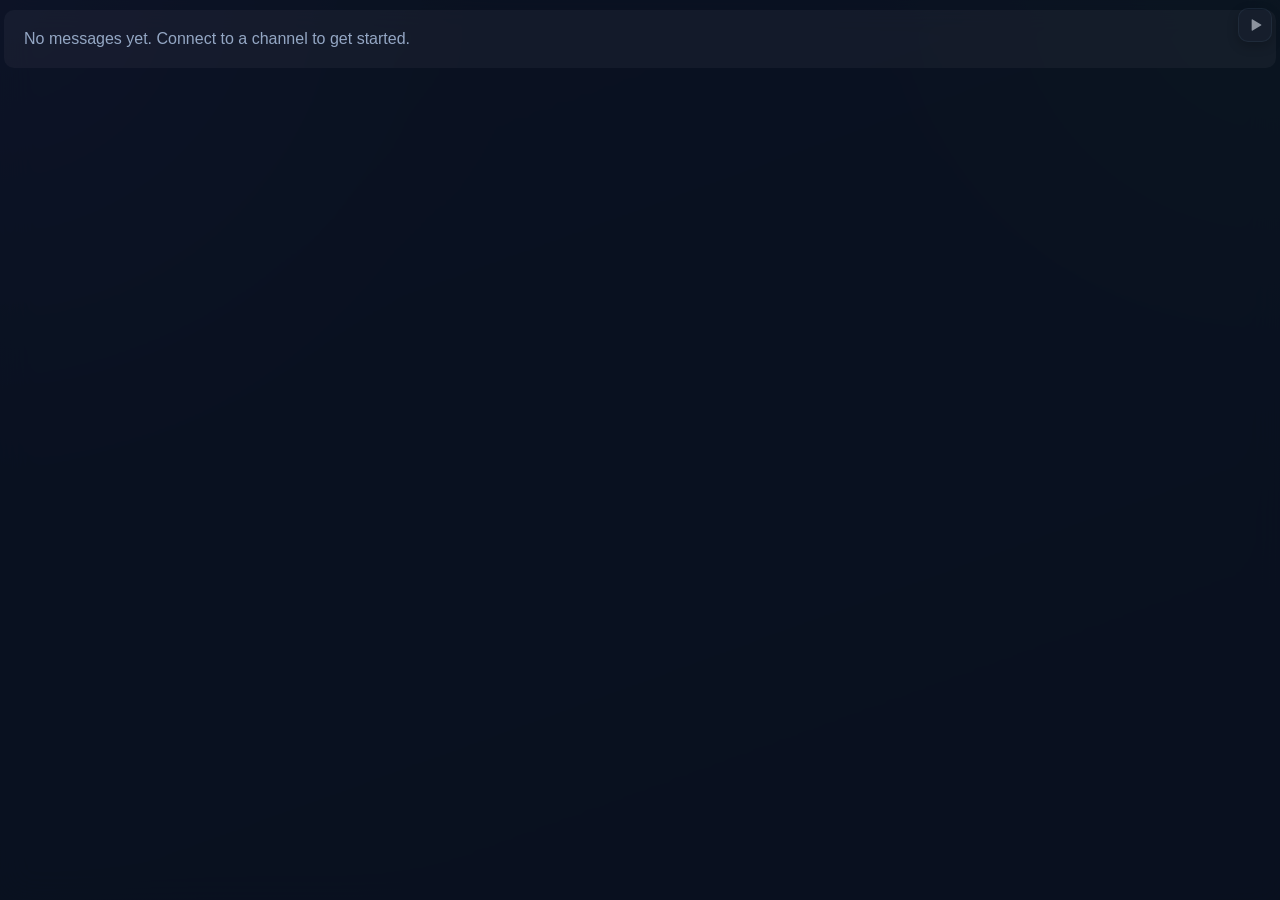
==== commit 9e9db416: "Merge 18185982a89c55dc24e4fbe1d3497a91b63dee34 into e981ede1b4a4e78d08a95f8d30fc00d14cca9369" ====
--- a/web/popout.html
+++ b/web/popout.html
@@ -62,8 +62,17 @@
             </div>
         </section>
         <div class="player-controls">
-            <div id="player-sources" class="player-sources hidden"></div>
-            <button id="player-toggle" class="player-toggle" type="button" title="Show stream player">&#9654;</button>
+            <div class="player-media-controls">
+                <div id="player-sources" class="player-sources hidden"></div>
+                <button class="viewer-badge hidden" type="button"></button>
+            </div>
+            <div class="player-window-controls">
+                <button id="player-sound" class="player-toggle player-sound hidden" type="button"></button>
+                <button id="player-cast" class="player-toggle hidden" type="button"></button>
+                <button id="player-layout" class="player-toggle hidden" type="button"></button>
+                <button id="player-fullscreen" class="player-toggle hidden" type="button"></button>
+                <button id="player-toggle" class="player-toggle" type="button" title="Show stream player">&#9654;</button>
+            </div>
         </div>
         <div id="alert-frames" class="alert-frames" aria-hidden="true"></div>
     </div>
--- a/web/styles.css
+++ b/web/styles.css
@@ -255,6 +255,33 @@
     background: rgba(115, 240, 168, 0.12);
 }
 
+.connect-button.connected {
+    border-color: rgba(115, 240, 168, 0.5);
+    background: rgba(115, 240, 168, 0.14);
+    font-weight: 600;
+}
+
+.connect-button .connect-off {
+    display: none;
+}
+
+/* Hover hints what a click does; on touch, a tap simply disconnects. */
+@media (hover: hover) {
+    .connect-button.connected:hover {
+        border-color: rgba(255, 123, 123, 0.45);
+        background: rgba(255, 59, 48, 0.12);
+        color: var(--danger);
+    }
+
+    .connect-button.connected:hover .connect-live {
+        display: none;
+    }
+
+    .connect-button.connected:hover .connect-off {
+        display: inline;
+    }
+}
+
 .input-field {
     width: 100%;
     border-radius: 9px;
@@ -594,6 +621,57 @@
 
 .feed-panel > .panel-header {
     flex-shrink: 0;
+}
+
+.hype-train-bar {
+    flex-shrink: 0;
+    padding: 8px 14px;
+    border-bottom: 1px solid var(--panel-border);
+    background: rgba(145, 70, 255, 0.08);
+    max-height: 60px;
+    opacity: 1;
+    overflow: hidden;
+    transition: opacity 500ms ease, max-height 500ms ease, padding 500ms ease;
+}
+
+.hype-train-bar.hidden {
+    max-height: 0;
+    opacity: 0;
+    padding: 0 14px;
+    border-bottom: none;
+    pointer-events: none;
+}
+
+.hype-train-info {
+    display: flex;
+    justify-content: space-between;
+    align-items: center;
+    font-size: 0.82rem;
+    margin-bottom: 5px;
+}
+
+.hype-train-label {
+    font-weight: 700;
+    color: var(--text);
+}
+
+#ht-progress-text {
+    color: var(--muted);
+}
+
+.hype-train-track {
+    height: 6px;
+    border-radius: 3px;
+    background: rgba(255, 255, 255, 0.08);
+    overflow: hidden;
+}
+
+.hype-train-fill {
+    height: 100%;
+    width: 0%;
+    border-radius: 3px;
+    background: linear-gradient(90deg, #9146ff, #ffd700);
+    transition: width 400ms ease;
 }
 
 .feed-wrapper {
@@ -803,6 +881,13 @@
     margin: 0 1px;
 }
 
+.cheer-amount {
+    font-weight: 700;
+    font-size: 0.85em;
+    vertical-align: middle;
+    margin: 0 3px 0 1px;
+}
+
 .empty-state {
     padding: 20px;
     border-radius: 10px;
@@ -843,10 +928,16 @@
         grid-row: auto;
     }
 
+    /* Panels become grid items so the feed can sit between Settings and Status. */
     .side-column {
-        overflow-y: visible;
-        padding-right: 0;
-    }
+        display: contents;
+    }
+
+    .channels-panel { order: 1; }
+    .controls-panel { order: 2; }
+    .feed-panel { order: 3; }
+    .status-panel { order: 4; }
+    .about-panel { order: 5; }
 
     .feed-panel {
         height: calc(100vh - 80px);
@@ -874,7 +965,7 @@
     }
 }
 
-/* --- Stream player (popout) --- */
+/* --- Stream player (popout + expanded chat) --- */
 
 .player-pane {
     flex-shrink: 0;
@@ -886,12 +977,15 @@
     display: none;
 }
 
-.player-frame iframe {
+/* Largest 16:9 box within 55vh, centred — no transparent edges for chat to show through. */
+.player-frame iframe,
+.player-frame video {
     display: block;
-    width: 100%;
+    width: min(100%, calc(55vh * 16 / 9));
+    margin: 0 auto;
     aspect-ratio: 16 / 9;
-    max-height: 55vh;
     border: none;
+    background: #000;
 }
 
 .player-empty {
@@ -901,6 +995,49 @@
     font-size: 0.9rem;
 }
 
+.player-casting {
+    display: flex;
+    flex-direction: column;
+    align-items: center;
+    justify-content: center;
+    gap: 6px;
+    width: min(100%, calc(55vh * 16 / 9));
+    aspect-ratio: 16 / 9;
+    margin: 0 auto;
+    padding: 16px;
+    text-align: center;
+    background: radial-gradient(ellipse at 50% 40%, rgba(145, 70, 255, 0.22), transparent 70%), #05080f;
+}
+
+.player-casting svg {
+    width: 42px;
+    height: 42px;
+    margin-bottom: 4px;
+    color: var(--text);
+}
+
+.player-casting strong {
+    font-size: 1.05rem;
+}
+
+.player-casting span {
+    color: var(--muted);
+    font-size: 0.85rem;
+}
+
+.player-casting-stop {
+    margin-top: 8px;
+    padding: 7px 14px;
+    border: 1px solid rgba(255, 123, 123, 0.4);
+    border-radius: 10px;
+    background: rgba(255, 59, 48, 0.12);
+    color: var(--danger);
+    font: inherit;
+    font-size: 0.85rem;
+    cursor: pointer;
+}
+
+/* Player closed: two small buttons float over the chat's top-right corner. */
 .player-controls {
     position: absolute;
     top: 8px;
@@ -917,6 +1054,62 @@
     opacity: 1;
 }
 
+.player-media-controls,
+.player-window-controls {
+    display: flex;
+    align-items: center;
+    gap: 6px;
+}
+
+/* Player open: the controls become a toolbar above the video, so nothing covers the picture. */
+html.player-open .player-controls {
+    position: static;
+    order: -1;
+    flex-shrink: 0;
+    justify-content: space-between;
+    gap: 10px;
+    min-height: 48px;
+    padding: 7px 10px;
+    opacity: 1;
+    border-bottom: 1px solid var(--panel-border);
+    background: linear-gradient(180deg, rgba(20, 30, 52, 0.98), rgba(11, 19, 35, 0.98));
+}
+
+html.player-open .player-media-controls {
+    min-width: 0;
+}
+
+html.player-open .player-toggle,
+html.player-open .player-source {
+    box-shadow: none;
+    background: rgba(255, 255, 255, 0.05);
+}
+
+html.player-open .player-toggle:hover,
+html.player-open .player-source:hover {
+    transform: none;
+    background: rgba(255, 255, 255, 0.12);
+}
+
+html.player-open body .hype-train-bar {
+    padding-right: 14px;
+}
+
+.player-toggle.hidden {
+    display: none;
+}
+
+.player-toggle svg {
+    width: 16px;
+    height: 16px;
+    pointer-events: none;
+}
+
+.player-toggle.active {
+    border-color: rgba(115, 240, 168, 0.55);
+    color: var(--ok);
+}
+
 .player-sources {
     display: flex;
     gap: 6px;
@@ -928,8 +1121,9 @@
 
 .player-toggle,
 .player-source {
-    width: 32px;
-    height: 32px;
+    flex: none;
+    width: 34px;
+    height: 34px;
     padding: 0;
     border-radius: 10px;
     border: 1px solid var(--panel-border);
@@ -959,7 +1153,27 @@
 }
 
 .player-source {
+    gap: 7px;
     opacity: 0.55;
+    font: inherit;
+    font-size: 0.82rem;
+    font-weight: 600;
+}
+
+.player-source-name {
+    display: none;
+}
+
+/* Wide toolbars label the sources, like tabs. */
+@media (min-width: 640px) {
+    html.player-open .player-source {
+        width: auto;
+        padding: 0 12px 0 10px;
+    }
+
+    html.player-open .player-source-name {
+        display: inline;
+    }
 }
 
 .player-source.active {
@@ -968,10 +1182,17 @@
 
 .player-source.active[data-platform="twitch"] {
     border-color: rgba(145, 70, 255, 0.65);
+    background: rgba(145, 70, 255, 0.16);
 }
 
 .player-source.active[data-platform="kick"] {
     border-color: rgba(83, 252, 24, 0.55);
+    background: rgba(83, 252, 24, 0.1);
+}
+
+.player-source.active[data-platform="youtube"] {
+    border-color: rgba(255, 0, 0, 0.55);
+    background: rgba(255, 0, 0, 0.1);
 }
 
 /* --- Alert sounds --- */
@@ -1226,6 +1447,7 @@
 html.overlay-mode .scroll-bottom,
 html.overlay-mode .player-pane,
 html.overlay-mode .player-controls,
+html.overlay-mode .hype-train-bar,
 html.overlay-mode .empty-state {
     display: none;
 }
@@ -1275,6 +1497,69 @@
     display: none;
 }
 
+html.overlay-no-fade .message-card {
+    animation: none;
+}
+
+/* Overlays the main page's empty top padding; expand mode goes edge-to-edge,
+   so there it sits in flow and pushes the page down instead. */
+#announce-banner {
+    position: fixed;
+    top: 0;
+    left: 0;
+    right: 0;
+    z-index: 200;
+    display: flex;
+    align-items: center;
+    justify-content: center;
+    gap: 8px;
+    padding: 4px 14px;
+    background: var(--bg-strong);
+    border-bottom: 1px solid rgba(255, 209, 102, 0.3);
+    color: var(--text);
+    font-size: 0.8rem;
+    text-align: center;
+}
+
+html.expand-mode #announce-banner {
+    position: static;
+}
+
+#announce-banner::before {
+    content: "";
+    flex: none;
+    width: 6px;
+    height: 6px;
+    border-radius: 50%;
+    background: var(--warn);
+    box-shadow: 0 0 6px var(--warn);
+}
+
+#announce-banner button {
+    background: none;
+    border: none;
+    color: var(--muted);
+    cursor: pointer;
+    font-size: 0.8rem;
+    padding: 0 6px;
+}
+
+#announce-banner button:hover {
+    color: var(--text);
+}
+
+html.expand-mode body.has-announcement {
+    display: flex;
+    flex-direction: column;
+}
+
+html.expand-mode body.has-announcement .app-shell {
+    width: 100%;
+    height: auto;
+    flex: 1;
+    min-height: 0;
+}
+
 @keyframes overlay-fade {
     from {
         opacity: 1;
@@ -1283,3 +1568,479 @@
         opacity: 0;
     }
 }
+
+/* --- Expand (?expand=1): the main page expands into the popout layout --- */
+
+body[data-mode="main"] .player-controls {
+    display: none;
+}
+
+html.expand-mode,
+html.expand-mode body {
+    height: 100%;
+    overflow: hidden;
+}
+
+html.expand-mode body {
+    padding: 0;
+}
+
+html.expand-mode .app-shell {
+    max-width: none;
+    height: 100%;
+}
+
+/* Promotes the feed panel to a direct flex child of the app shell. */
+html.expand-mode .layout-grid {
+    display: contents;
+}
+
+html.expand-mode .hero,
+html.expand-mode .side-column,
+html.expand-mode .feed-panel > .panel-header {
+    display: none;
+}
+
+html.expand-mode .feed-panel {
+    flex: 1;
+    min-height: 0;
+    height: auto;
+    display: flex;
+    flex-direction: column;
+    border: none;
+    border-radius: 0;
+    overflow: hidden;
+}
+
+html.expand-mode .feed {
+    flex: 1 1 0;
+    min-height: 0;
+    max-height: none;
+}
+
+/* Keeps the hype train percentage clear of the floating player/exit buttons. */
+body[data-mode="popout"] .hype-train-bar {
+    padding-right: 48px;
+}
+
+html.expand-mode .hype-train-bar {
+    padding-right: 86px;
+}
+
+html.expand-mode .player-controls {
+    display: flex;
+}
+
+.feed-panel.expand-anim {
+    position: relative;
+    z-index: 50;
+    will-change: transform;
+}
+
+.expand-exit {
+    border-color: rgba(255, 123, 123, 0.4);
+    color: var(--danger);
+}
+
+.expand-exit:hover {
+    background: rgba(255, 59, 48, 0.25);
+}
+
+/* --- Expand + video buttons (feed header) --- */
+
+.feed-actions {
+    display: flex;
+    align-items: center;
+    gap: 6px;
+}
+
+#expand-toggle {
+    gap: 7px;
+}
+
+#expand-toggle svg {
+    height: 12px;
+    width: auto;
+}
+
+.watch-button svg {
+    height: 15px;
+    width: auto;
+}
+
+/* --- TV layout: video fills the left, chat sits in a column on the right ---
+   Narrow windows (phones, popouts) keep the stacked layout. */
+
+@media (max-width: 759px) {
+    #player-layout {
+        display: none;
+    }
+}
+
+@media (min-width: 760px) {
+    html.tv-mode .app-shell {
+        --tv-chat-width: clamp(320px, 27vw, 560px);
+        --tv-edge: clamp(12px, 1.4vw, 26px);
+        display: grid;
+        grid-template-columns: minmax(0, 1fr) var(--tv-chat-width);
+        grid-template-rows: auto auto minmax(0, 1fr);
+        background:
+            radial-gradient(ellipse at 35% 45%, rgba(145, 70, 255, 0.14), transparent 62%),
+            radial-gradient(ellipse at 10% 100%, rgba(83, 252, 24, 0.05), transparent 50%),
+            #03060c;
+    }
+
+    html.tv-mode .player-controls {
+        grid-column: 1 / -1;
+        grid-row: 1;
+    }
+
+    html.tv-mode .alerts-unlock {
+        grid-column: 1 / -1;
+        grid-row: 2;
+    }
+
+    html.tv-mode .player-pane {
+        grid-column: 1;
+        grid-row: 3;
+        min-width: 0;
+        min-height: 0;
+        padding: var(--tv-edge);
+        background: transparent;
+        border-bottom: none;
+        container-type: size;
+    }
+
+    html.tv-mode .player-frame {
+        width: 100%;
+        height: 100%;
+        display: flex;
+        align-items: center;
+        justify-content: center;
+    }
+
+    html.tv-mode .player-frame iframe,
+    html.tv-mode .player-frame video,
+    html.tv-mode .player-casting {
+        width: 100%;
+        height: 100%;
+        margin: 0;
+        aspect-ratio: auto;
+        border-radius: 12px;
+        box-shadow: 0 30px 90px rgba(0, 0, 0, 0.65), 0 0 0 1px rgba(255, 255, 255, 0.06);
+    }
+
+    /* Largest 16:9 box that fits, so the frame hugs the picture. */
+    @supports (width: 1cqh) {
+        html.tv-mode .player-frame iframe,
+        html.tv-mode .player-frame video,
+        html.tv-mode .player-casting {
+            width: min(100cqw, 100cqh * 16 / 9);
+            height: auto;
+            aspect-ratio: 16 / 9;
+        }
+    }
+
+    html.tv-mode .player-empty {
+        max-width: 420px;
+        font-size: 1.05rem;
+        line-height: 1.5;
+    }
+
+    html.tv-mode .feed-panel {
+        grid-column: 2;
+        grid-row: 3;
+        min-width: 0;
+        border: none;
+        border-left: 1px solid var(--panel-border);
+        border-radius: 0;
+        background: linear-gradient(180deg, rgba(13, 21, 39, 0.97), rgba(6, 10, 19, 0.98));
+        box-shadow: -24px 0 60px rgba(0, 0, 0, 0.35);
+    }
+
+    /* TV-readable chat: text grows with the screen, never below the chosen size. */
+    html.tv-mode .feed {
+        gap: 6px;
+        padding: 12px 10px 10px;
+    }
+
+    html.tv-mode .message-card {
+        --tv-font: max(var(--chat-font, 1rem), 1.05vw);
+        font-size: var(--tv-font);
+        line-height: 1.35;
+        padding: 7px 12px;
+    }
+
+    html.tv-mode .message-text {
+        font-size: calc(var(--tv-font) * 0.93);
+    }
+
+    html.tv-mode .message-card:not(.system-notice) {
+        border-left: 3px solid var(--platform-accent, rgba(255, 255, 255, 0.08));
+    }
+
+    html.tv-mode .message-card[data-platform="twitch"] { --platform-accent: rgba(145, 70, 255, 0.75); }
+    html.tv-mode .message-card[data-platform="youtube"] { --platform-accent: rgba(255, 0, 0, 0.7); }
+    html.tv-mode .message-card[data-platform="kick"] { --platform-accent: rgba(83, 252, 24, 0.65); }
+    html.tv-mode .message-card[data-platform="tiktok"] { --platform-accent: rgba(37, 244, 238, 0.65); }
+}
+
+/* --- Combined viewer badge --- */
+
+.feed-title {
+    display: flex;
+    align-items: center;
+    gap: 10px;
+    min-width: 0;
+}
+
+.viewer-badge {
+    flex: none;
+    display: inline-flex;
+    align-items: center;
+    gap: 5px;
+    padding: 2px 4px;
+    border: none;
+    border-radius: 6px;
+    background: none;
+    color: var(--muted);
+    font: inherit;
+    font-size: 0.85rem;
+    font-variant-numeric: tabular-nums;
+    white-space: nowrap;
+    cursor: pointer;
+}
+
+.viewer-badge:hover {
+    color: var(--text);
+}
+
+.viewer-badge.hidden {
+    display: none;
+}
+
+.viewer-badge > svg {
+    width: 15px;
+    height: 15px;
+}
+
+/* Tap the count for the per-platform split. */
+.viewer-breakdown {
+    display: none;
+    align-items: center;
+    gap: 9px;
+    margin-left: 4px;
+}
+
+.viewer-badge.open .viewer-breakdown {
+    display: inline-flex;
+}
+
+.viewer-breakdown span {
+    display: inline-flex;
+    align-items: center;
+    gap: 4px;
+}
+
+.viewer-breakdown svg,
+.viewer-breakdown img {
+    height: 12px;
+    width: auto;
+}
+
+/* A crowded toolbar scrolls sideways instead of pushing the buttons off-screen. */
+html.player-open .player-media-controls {
+    overflow-x: auto;
+    scrollbar-width: none;
+}
+
+/* --- Paid notices: cheers, Power-ups, Hype Chats --- */
+
+.bits-gem {
+    width: 1.05em;
+    height: 1.05em;
+    margin-right: 4px;
+    vertical-align: -0.18em;
+}
+
+.paid-head {
+    font-weight: 600;
+}
+
+.paid-head .badge {
+    vertical-align: -0.15em;
+}
+
+.cheer-total {
+    font-weight: 800;
+}
+
+/* --- Player toolbar: flat icon buttons; compact on phones --- */
+
+html.player-open .player-controls {
+    gap: 6px;
+    min-height: 44px;
+    padding: 5px 8px;
+}
+
+html.player-open .player-media-controls,
+html.player-open .player-window-controls {
+    gap: 2px;
+}
+
+html.player-open .player-toggle,
+html.player-open .player-source {
+    border-color: transparent;
+    background: none;
+    color: var(--muted);
+}
+
+html.player-open .player-toggle:hover,
+html.player-open .player-source:hover {
+    background: rgba(255, 255, 255, 0.08);
+    color: var(--text);
+}
+
+html.player-open .player-source.active {
+    color: var(--text);
+    border-color: transparent;
+    background: rgba(255, 255, 255, 0.08);
+}
+
+/* Muted is the default, so the way out of it is a labelled pill, not a bare icon. */
+html.player-open .player-sound.muted {
+    width: auto;
+    gap: 6px;
+    padding: 0 12px 0 9px;
+    border-color: transparent;
+    background: rgba(255, 209, 102, 0.12);
+    color: var(--warn);
+    font: inherit;
+    font-size: 0.8rem;
+    font-weight: 600;
+}
+
+html.player-open .player-sound.muted:hover {
+    background: rgba(255, 209, 102, 0.2);
+}
+
+html.player-open .expand-exit {
+    color: var(--danger);
+}
+
+@media (max-width: 639px) {
+    html.player-open .player-controls {
+        min-height: 38px;
+        padding: 3px 4px;
+    }
+
+    html.player-open .player-toggle,
+    html.player-open .player-source {
+        width: 30px;
+        height: 30px;
+        border-radius: 8px;
+    }
+
+    html.player-open .player-toggle svg {
+        width: 15px;
+        height: 15px;
+    }
+
+    html.player-open .player-source svg,
+    html.player-open .player-source img {
+        height: 14px;
+    }
+
+    /* Icon-only Unmute on phones; the yellow tint still marks it. */
+    html.player-open .player-sound.muted {
+        width: 30px;
+        padding: 0;
+    }
+
+    html.player-open .player-sound.muted span {
+        display: none;
+    }
+
+    html.player-open .viewer-badge {
+        font-size: 0.78rem;
+        padding: 2px;
+    }
+}
+
+/* --- Floating player (phones): the video keeps playing after swiping out of the full window --- */
+
+.player-mini-bar {
+    display: none;
+}
+
+html.player-mini .player-pane {
+    position: fixed;
+    z-index: 120;
+    right: 12px;
+    bottom: calc(12px + env(safe-area-inset-bottom));
+    width: min(58vw, 340px);
+    overflow: hidden;
+    border: 1px solid var(--panel-border);
+    border-radius: 12px;
+    box-shadow: 0 18px 50px rgba(0, 0, 0, 0.6);
+}
+
+html.player-mini .player-frame iframe,
+html.player-mini .player-frame video,
+html.player-mini .player-casting {
+    width: 100%;
+    margin: 0;
+}
+
+html.player-mini .player-mini-bar {
+    position: absolute;
+    top: 6px;
+    right: 6px;
+    z-index: 2;
+    display: flex;
+    gap: 6px;
+}
+
+.player-mini-bar button {
+    display: flex;
+    align-items: center;
+    justify-content: center;
+    width: 28px;
+    height: 28px;
+    padding: 0;
+    border: none;
+    border-radius: 50%;
+    background: rgba(0, 0, 0, 0.6);
+    color: #fff;
+    font-size: 0.8rem;
+    cursor: pointer;
+}
+
+.player-mini-bar svg {
+    width: 14px;
+    height: 14px;
+}
+
+/* Swipe layer over the top of an embedded video (touch devices, full window only). */
+.player-pane {
+    position: relative;
+}
+
+.player-swipe-zone {
+    display: none;
+}
+
+html.touch-swipe.expand-mode.player-open .player-swipe-zone {
+    position: absolute;
+    top: 0;
+    left: 0;
+    right: 0;
+    z-index: 1;
+    display: block;
+    height: 60%;
+}
+
+html.touch-swipe .player-swipe-zone.pass,
+.player-pane:has(video.native-player) .player-swipe-zone {
+    display: none !important;
+}
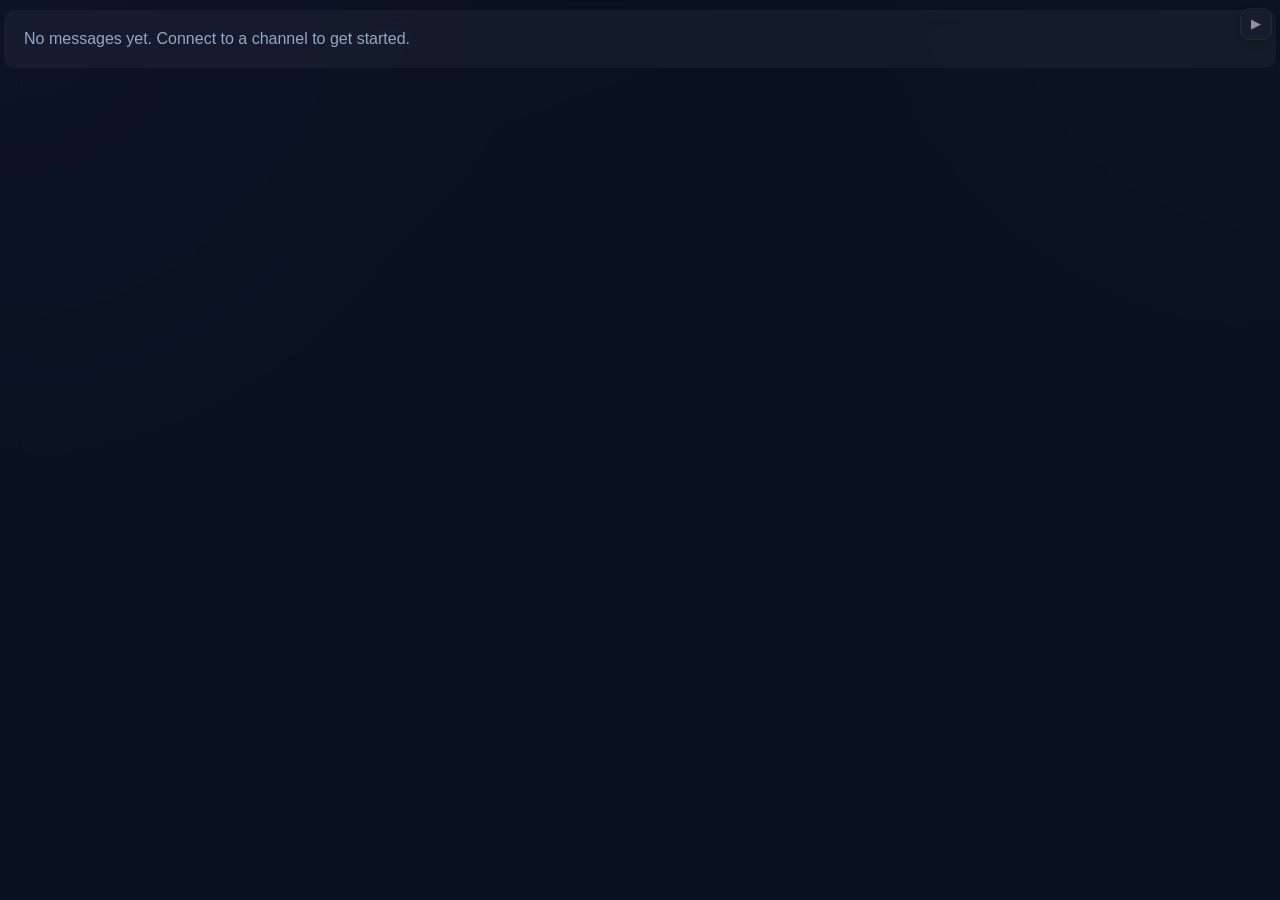
==== commit b42a838d: "viewer badge in popout" ====
--- a/web/popout.html
+++ b/web/popout.html
@@ -62,17 +62,9 @@
             </div>
         </section>
         <div class="player-controls">
-            <div class="player-media-controls">
-                <div id="player-sources" class="player-sources hidden"></div>
-                <button class="viewer-badge hidden" type="button"></button>
-            </div>
-            <div class="player-window-controls">
-                <button id="player-sound" class="player-toggle player-sound hidden" type="button"></button>
-                <button id="player-cast" class="player-toggle hidden" type="button"></button>
-                <button id="player-layout" class="player-toggle hidden" type="button"></button>
-                <button id="player-fullscreen" class="player-toggle hidden" type="button"></button>
-                <button id="player-toggle" class="player-toggle" type="button" title="Show stream player">&#9654;</button>
-            </div>
+            <span class="viewer-badge hidden"></span>
+            <div id="player-sources" class="player-sources hidden"></div>
+            <button id="player-toggle" class="player-toggle" type="button" title="Show stream player">&#9654;</button>
         </div>
         <div id="alert-frames" class="alert-frames" aria-hidden="true"></div>
     </div>
--- a/web/styles.css
+++ b/web/styles.css
@@ -255,33 +255,6 @@
     background: rgba(115, 240, 168, 0.12);
 }
 
-.connect-button.connected {
-    border-color: rgba(115, 240, 168, 0.5);
-    background: rgba(115, 240, 168, 0.14);
-    font-weight: 600;
-}
-
-.connect-button .connect-off {
-    display: none;
-}
-
-/* Hover hints what a click does; on touch, a tap simply disconnects. */
-@media (hover: hover) {
-    .connect-button.connected:hover {
-        border-color: rgba(255, 123, 123, 0.45);
-        background: rgba(255, 59, 48, 0.12);
-        color: var(--danger);
-    }
-
-    .connect-button.connected:hover .connect-live {
-        display: none;
-    }
-
-    .connect-button.connected:hover .connect-off {
-        display: inline;
-    }
-}
-
 .input-field {
     width: 100%;
     border-radius: 9px;
@@ -881,6 +854,19 @@
     margin: 0 1px;
 }
 
+.chat-gif {
+    display: block;
+    height: 7em;
+    max-width: 100%;
+    margin-top: 4px;
+    border-radius: 6px;
+}
+
+.message-card.deleted .chat-gif {
+    filter: grayscale(1);
+    opacity: 0.5;
+}
+
 .cheer-amount {
     font-weight: 700;
     font-size: 0.85em;
@@ -965,7 +951,7 @@
     }
 }
 
-/* --- Stream player (popout + expanded chat) --- */
+/* --- Stream player (popout) --- */
 
 .player-pane {
     flex-shrink: 0;
@@ -977,15 +963,12 @@
     display: none;
 }
 
-/* Largest 16:9 box within 55vh, centred — no transparent edges for chat to show through. */
-.player-frame iframe,
-.player-frame video {
+.player-frame iframe {
     display: block;
-    width: min(100%, calc(55vh * 16 / 9));
-    margin: 0 auto;
+    width: 100%;
     aspect-ratio: 16 / 9;
+    max-height: 55vh;
     border: none;
-    background: #000;
 }
 
 .player-empty {
@@ -995,49 +978,6 @@
     font-size: 0.9rem;
 }
 
-.player-casting {
-    display: flex;
-    flex-direction: column;
-    align-items: center;
-    justify-content: center;
-    gap: 6px;
-    width: min(100%, calc(55vh * 16 / 9));
-    aspect-ratio: 16 / 9;
-    margin: 0 auto;
-    padding: 16px;
-    text-align: center;
-    background: radial-gradient(ellipse at 50% 40%, rgba(145, 70, 255, 0.22), transparent 70%), #05080f;
-}
-
-.player-casting svg {
-    width: 42px;
-    height: 42px;
-    margin-bottom: 4px;
-    color: var(--text);
-}
-
-.player-casting strong {
-    font-size: 1.05rem;
-}
-
-.player-casting span {
-    color: var(--muted);
-    font-size: 0.85rem;
-}
-
-.player-casting-stop {
-    margin-top: 8px;
-    padding: 7px 14px;
-    border: 1px solid rgba(255, 123, 123, 0.4);
-    border-radius: 10px;
-    background: rgba(255, 59, 48, 0.12);
-    color: var(--danger);
-    font: inherit;
-    font-size: 0.85rem;
-    cursor: pointer;
-}
-
-/* Player closed: two small buttons float over the chat's top-right corner. */
 .player-controls {
     position: absolute;
     top: 8px;
@@ -1054,62 +994,6 @@
     opacity: 1;
 }
 
-.player-media-controls,
-.player-window-controls {
-    display: flex;
-    align-items: center;
-    gap: 6px;
-}
-
-/* Player open: the controls become a toolbar above the video, so nothing covers the picture. */
-html.player-open .player-controls {
-    position: static;
-    order: -1;
-    flex-shrink: 0;
-    justify-content: space-between;
-    gap: 10px;
-    min-height: 48px;
-    padding: 7px 10px;
-    opacity: 1;
-    border-bottom: 1px solid var(--panel-border);
-    background: linear-gradient(180deg, rgba(20, 30, 52, 0.98), rgba(11, 19, 35, 0.98));
-}
-
-html.player-open .player-media-controls {
-    min-width: 0;
-}
-
-html.player-open .player-toggle,
-html.player-open .player-source {
-    box-shadow: none;
-    background: rgba(255, 255, 255, 0.05);
-}
-
-html.player-open .player-toggle:hover,
-html.player-open .player-source:hover {
-    transform: none;
-    background: rgba(255, 255, 255, 0.12);
-}
-
-html.player-open body .hype-train-bar {
-    padding-right: 14px;
-}
-
-.player-toggle.hidden {
-    display: none;
-}
-
-.player-toggle svg {
-    width: 16px;
-    height: 16px;
-    pointer-events: none;
-}
-
-.player-toggle.active {
-    border-color: rgba(115, 240, 168, 0.55);
-    color: var(--ok);
-}
-
 .player-sources {
     display: flex;
     gap: 6px;
@@ -1121,9 +1005,8 @@
 
 .player-toggle,
 .player-source {
-    flex: none;
-    width: 34px;
-    height: 34px;
+    width: 32px;
+    height: 32px;
     padding: 0;
     border-radius: 10px;
     border: 1px solid var(--panel-border);
@@ -1153,27 +1036,7 @@
 }
 
 .player-source {
-    gap: 7px;
     opacity: 0.55;
-    font: inherit;
-    font-size: 0.82rem;
-    font-weight: 600;
-}
-
-.player-source-name {
-    display: none;
-}
-
-/* Wide toolbars label the sources, like tabs. */
-@media (min-width: 640px) {
-    html.player-open .player-source {
-        width: auto;
-        padding: 0 12px 0 10px;
-    }
-
-    html.player-open .player-source-name {
-        display: inline;
-    }
 }
 
 .player-source.active {
@@ -1182,17 +1045,10 @@
 
 .player-source.active[data-platform="twitch"] {
     border-color: rgba(145, 70, 255, 0.65);
-    background: rgba(145, 70, 255, 0.16);
 }
 
 .player-source.active[data-platform="kick"] {
     border-color: rgba(83, 252, 24, 0.55);
-    background: rgba(83, 252, 24, 0.1);
-}
-
-.player-source.active[data-platform="youtube"] {
-    border-color: rgba(255, 0, 0, 0.55);
-    background: rgba(255, 0, 0, 0.1);
 }
 
 /* --- Alert sounds --- */
@@ -1637,6 +1493,15 @@
     will-change: transform;
 }
 
+#expand-toggle {
+    gap: 7px;
+}
+
+#expand-toggle svg {
+    height: 12px;
+    width: auto;
+}
+
 .expand-exit {
     border-color: rgba(255, 123, 123, 0.4);
     color: var(--danger);
@@ -1645,402 +1510,3 @@
 .expand-exit:hover {
     background: rgba(255, 59, 48, 0.25);
 }
-
-/* --- Expand + video buttons (feed header) --- */
-
-.feed-actions {
-    display: flex;
-    align-items: center;
-    gap: 6px;
-}
-
-#expand-toggle {
-    gap: 7px;
-}
-
-#expand-toggle svg {
-    height: 12px;
-    width: auto;
-}
-
-.watch-button svg {
-    height: 15px;
-    width: auto;
-}
-
-/* --- TV layout: video fills the left, chat sits in a column on the right ---
-   Narrow windows (phones, popouts) keep the stacked layout. */
-
-@media (max-width: 759px) {
-    #player-layout {
-        display: none;
-    }
-}
-
-@media (min-width: 760px) {
-    html.tv-mode .app-shell {
-        --tv-chat-width: clamp(320px, 27vw, 560px);
-        --tv-edge: clamp(12px, 1.4vw, 26px);
-        display: grid;
-        grid-template-columns: minmax(0, 1fr) var(--tv-chat-width);
-        grid-template-rows: auto auto minmax(0, 1fr);
-        background:
-            radial-gradient(ellipse at 35% 45%, rgba(145, 70, 255, 0.14), transparent 62%),
-            radial-gradient(ellipse at 10% 100%, rgba(83, 252, 24, 0.05), transparent 50%),
-            #03060c;
-    }
-
-    html.tv-mode .player-controls {
-        grid-column: 1 / -1;
-        grid-row: 1;
-    }
-
-    html.tv-mode .alerts-unlock {
-        grid-column: 1 / -1;
-        grid-row: 2;
-    }
-
-    html.tv-mode .player-pane {
-        grid-column: 1;
-        grid-row: 3;
-        min-width: 0;
-        min-height: 0;
-        padding: var(--tv-edge);
-        background: transparent;
-        border-bottom: none;
-        container-type: size;
-    }
-
-    html.tv-mode .player-frame {
-        width: 100%;
-        height: 100%;
-        display: flex;
-        align-items: center;
-        justify-content: center;
-    }
-
-    html.tv-mode .player-frame iframe,
-    html.tv-mode .player-frame video,
-    html.tv-mode .player-casting {
-        width: 100%;
-        height: 100%;
-        margin: 0;
-        aspect-ratio: auto;
-        border-radius: 12px;
-        box-shadow: 0 30px 90px rgba(0, 0, 0, 0.65), 0 0 0 1px rgba(255, 255, 255, 0.06);
-    }
-
-    /* Largest 16:9 box that fits, so the frame hugs the picture. */
-    @supports (width: 1cqh) {
-        html.tv-mode .player-frame iframe,
-        html.tv-mode .player-frame video,
-        html.tv-mode .player-casting {
-            width: min(100cqw, 100cqh * 16 / 9);
-            height: auto;
-            aspect-ratio: 16 / 9;
-        }
-    }
-
-    html.tv-mode .player-empty {
-        max-width: 420px;
-        font-size: 1.05rem;
-        line-height: 1.5;
-    }
-
-    html.tv-mode .feed-panel {
-        grid-column: 2;
-        grid-row: 3;
-        min-width: 0;
-        border: none;
-        border-left: 1px solid var(--panel-border);
-        border-radius: 0;
-        background: linear-gradient(180deg, rgba(13, 21, 39, 0.97), rgba(6, 10, 19, 0.98));
-        box-shadow: -24px 0 60px rgba(0, 0, 0, 0.35);
-    }
-
-    /* TV-readable chat: text grows with the screen, never below the chosen size. */
-    html.tv-mode .feed {
-        gap: 6px;
-        padding: 12px 10px 10px;
-    }
-
-    html.tv-mode .message-card {
-        --tv-font: max(var(--chat-font, 1rem), 1.05vw);
-        font-size: var(--tv-font);
-        line-height: 1.35;
-        padding: 7px 12px;
-    }
-
-    html.tv-mode .message-text {
-        font-size: calc(var(--tv-font) * 0.93);
-    }
-
-    html.tv-mode .message-card:not(.system-notice) {
-        border-left: 3px solid var(--platform-accent, rgba(255, 255, 255, 0.08));
-    }
-
-    html.tv-mode .message-card[data-platform="twitch"] { --platform-accent: rgba(145, 70, 255, 0.75); }
-    html.tv-mode .message-card[data-platform="youtube"] { --platform-accent: rgba(255, 0, 0, 0.7); }
-    html.tv-mode .message-card[data-platform="kick"] { --platform-accent: rgba(83, 252, 24, 0.65); }
-    html.tv-mode .message-card[data-platform="tiktok"] { --platform-accent: rgba(37, 244, 238, 0.65); }
-}
-
-/* --- Combined viewer badge --- */
-
-.feed-title {
-    display: flex;
-    align-items: center;
-    gap: 10px;
-    min-width: 0;
-}
-
-.viewer-badge {
-    flex: none;
-    display: inline-flex;
-    align-items: center;
-    gap: 5px;
-    padding: 2px 4px;
-    border: none;
-    border-radius: 6px;
-    background: none;
-    color: var(--muted);
-    font: inherit;
-    font-size: 0.85rem;
-    font-variant-numeric: tabular-nums;
-    white-space: nowrap;
-    cursor: pointer;
-}
-
-.viewer-badge:hover {
-    color: var(--text);
-}
-
-.viewer-badge.hidden {
-    display: none;
-}
-
-.viewer-badge > svg {
-    width: 15px;
-    height: 15px;
-}
-
-/* Tap the count for the per-platform split. */
-.viewer-breakdown {
-    display: none;
-    align-items: center;
-    gap: 9px;
-    margin-left: 4px;
-}
-
-.viewer-badge.open .viewer-breakdown {
-    display: inline-flex;
-}
-
-.viewer-breakdown span {
-    display: inline-flex;
-    align-items: center;
-    gap: 4px;
-}
-
-.viewer-breakdown svg,
-.viewer-breakdown img {
-    height: 12px;
-    width: auto;
-}
-
-/* A crowded toolbar scrolls sideways instead of pushing the buttons off-screen. */
-html.player-open .player-media-controls {
-    overflow-x: auto;
-    scrollbar-width: none;
-}
-
-/* --- Paid notices: cheers, Power-ups, Hype Chats --- */
-
-.bits-gem {
-    width: 1.05em;
-    height: 1.05em;
-    margin-right: 4px;
-    vertical-align: -0.18em;
-}
-
-.paid-head {
-    font-weight: 600;
-}
-
-.paid-head .badge {
-    vertical-align: -0.15em;
-}
-
-.cheer-total {
-    font-weight: 800;
-}
-
-/* --- Player toolbar: flat icon buttons; compact on phones --- */
-
-html.player-open .player-controls {
-    gap: 6px;
-    min-height: 44px;
-    padding: 5px 8px;
-}
-
-html.player-open .player-media-controls,
-html.player-open .player-window-controls {
-    gap: 2px;
-}
-
-html.player-open .player-toggle,
-html.player-open .player-source {
-    border-color: transparent;
-    background: none;
-    color: var(--muted);
-}
-
-html.player-open .player-toggle:hover,
-html.player-open .player-source:hover {
-    background: rgba(255, 255, 255, 0.08);
-    color: var(--text);
-}
-
-html.player-open .player-source.active {
-    color: var(--text);
-    border-color: transparent;
-    background: rgba(255, 255, 255, 0.08);
-}
-
-/* Muted is the default, so the way out of it is a labelled pill, not a bare icon. */
-html.player-open .player-sound.muted {
-    width: auto;
-    gap: 6px;
-    padding: 0 12px 0 9px;
-    border-color: transparent;
-    background: rgba(255, 209, 102, 0.12);
-    color: var(--warn);
-    font: inherit;
-    font-size: 0.8rem;
-    font-weight: 600;
-}
-
-html.player-open .player-sound.muted:hover {
-    background: rgba(255, 209, 102, 0.2);
-}
-
-html.player-open .expand-exit {
-    color: var(--danger);
-}
-
-@media (max-width: 639px) {
-    html.player-open .player-controls {
-        min-height: 38px;
-        padding: 3px 4px;
-    }
-
-    html.player-open .player-toggle,
-    html.player-open .player-source {
-        width: 30px;
-        height: 30px;
-        border-radius: 8px;
-    }
-
-    html.player-open .player-toggle svg {
-        width: 15px;
-        height: 15px;
-    }
-
-    html.player-open .player-source svg,
-    html.player-open .player-source img {
-        height: 14px;
-    }
-
-    /* Icon-only Unmute on phones; the yellow tint still marks it. */
-    html.player-open .player-sound.muted {
-        width: 30px;
-        padding: 0;
-    }
-
-    html.player-open .player-sound.muted span {
-        display: none;
-    }
-
-    html.player-open .viewer-badge {
-        font-size: 0.78rem;
-        padding: 2px;
-    }
-}
-
-/* --- Floating player (phones): the video keeps playing after swiping out of the full window --- */
-
-.player-mini-bar {
-    display: none;
-}
-
-html.player-mini .player-pane {
-    position: fixed;
-    z-index: 120;
-    right: 12px;
-    bottom: calc(12px + env(safe-area-inset-bottom));
-    width: min(58vw, 340px);
-    overflow: hidden;
-    border: 1px solid var(--panel-border);
-    border-radius: 12px;
-    box-shadow: 0 18px 50px rgba(0, 0, 0, 0.6);
-}
-
-html.player-mini .player-frame iframe,
-html.player-mini .player-frame video,
-html.player-mini .player-casting {
-    width: 100%;
-    margin: 0;
-}
-
-html.player-mini .player-mini-bar {
-    position: absolute;
-    top: 6px;
-    right: 6px;
-    z-index: 2;
-    display: flex;
-    gap: 6px;
-}
-
-.player-mini-bar button {
-    display: flex;
-    align-items: center;
-    justify-content: center;
-    width: 28px;
-    height: 28px;
-    padding: 0;
-    border: none;
-    border-radius: 50%;
-    background: rgba(0, 0, 0, 0.6);
-    color: #fff;
-    font-size: 0.8rem;
-    cursor: pointer;
-}
-
-.player-mini-bar svg {
-    width: 14px;
-    height: 14px;
-}
-
-/* Swipe layer over the top of an embedded video (touch devices, full window only). */
-.player-pane {
-    position: relative;
-}
-
-.player-swipe-zone {
-    display: none;
-}
-
-html.touch-swipe.expand-mode.player-open .player-swipe-zone {
-    position: absolute;
-    top: 0;
-    left: 0;
-    right: 0;
-    z-index: 1;
-    display: block;
-    height: 60%;
-}
-
-html.touch-swipe .player-swipe-zone.pass,
-.player-pane:has(video.native-player) .player-swipe-zone {
-    display: none !important;
-}
